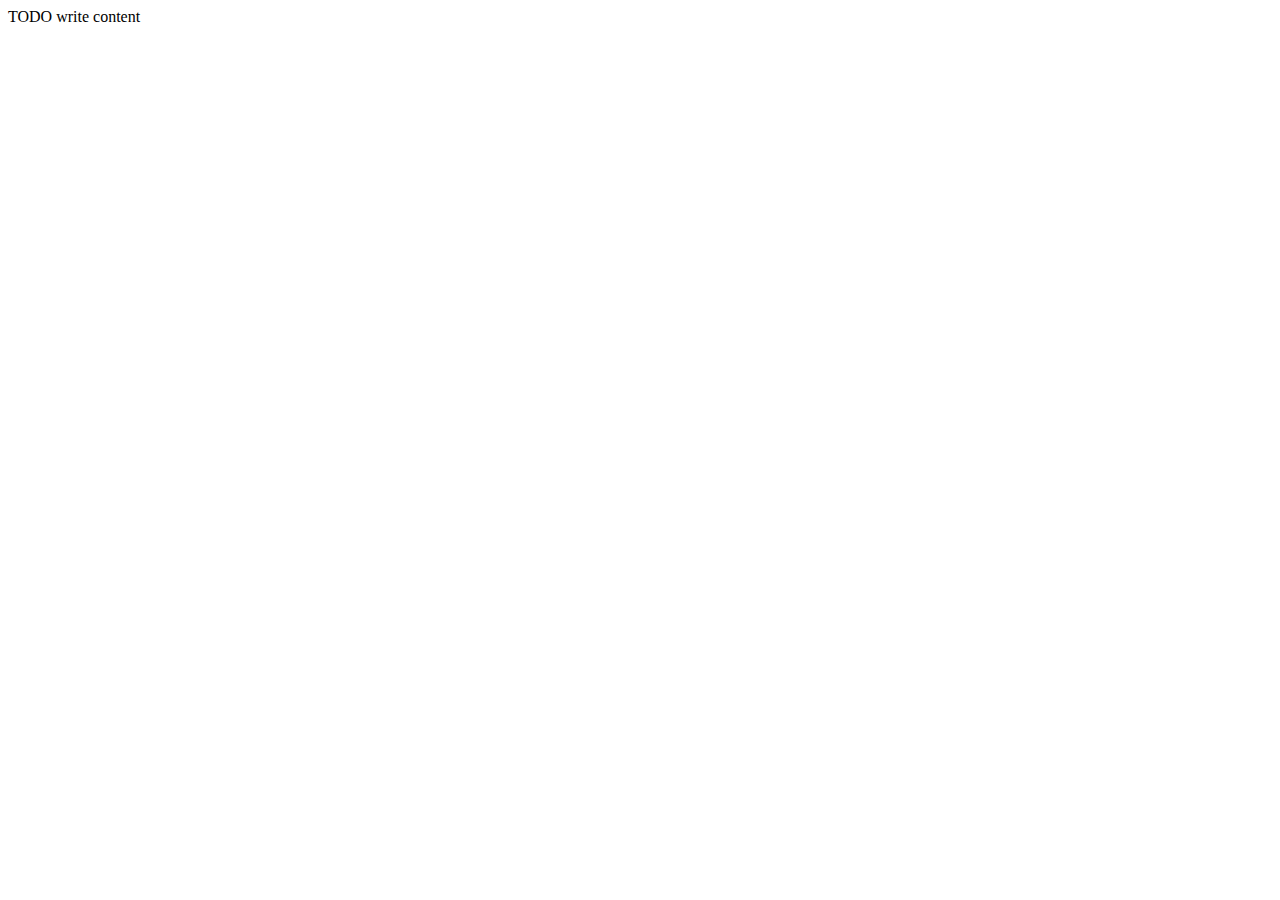
==== public_html/index.html @ bd633f94 "initial commit" ====
<!DOCTYPE html>
<!--
To change this license header, choose License Headers in Project Properties.
To change this template file, choose Tools | Templates
and open the template in the editor.
-->
<html>
    <head>
        <title>TODO supply a title</title>
        <meta charset="UTF-8">
        <meta name="viewport" content="width=device-width, initial-scale=1.0">
    </head>
    <body>
        <div>TODO write content</div>
    </body>
</html>
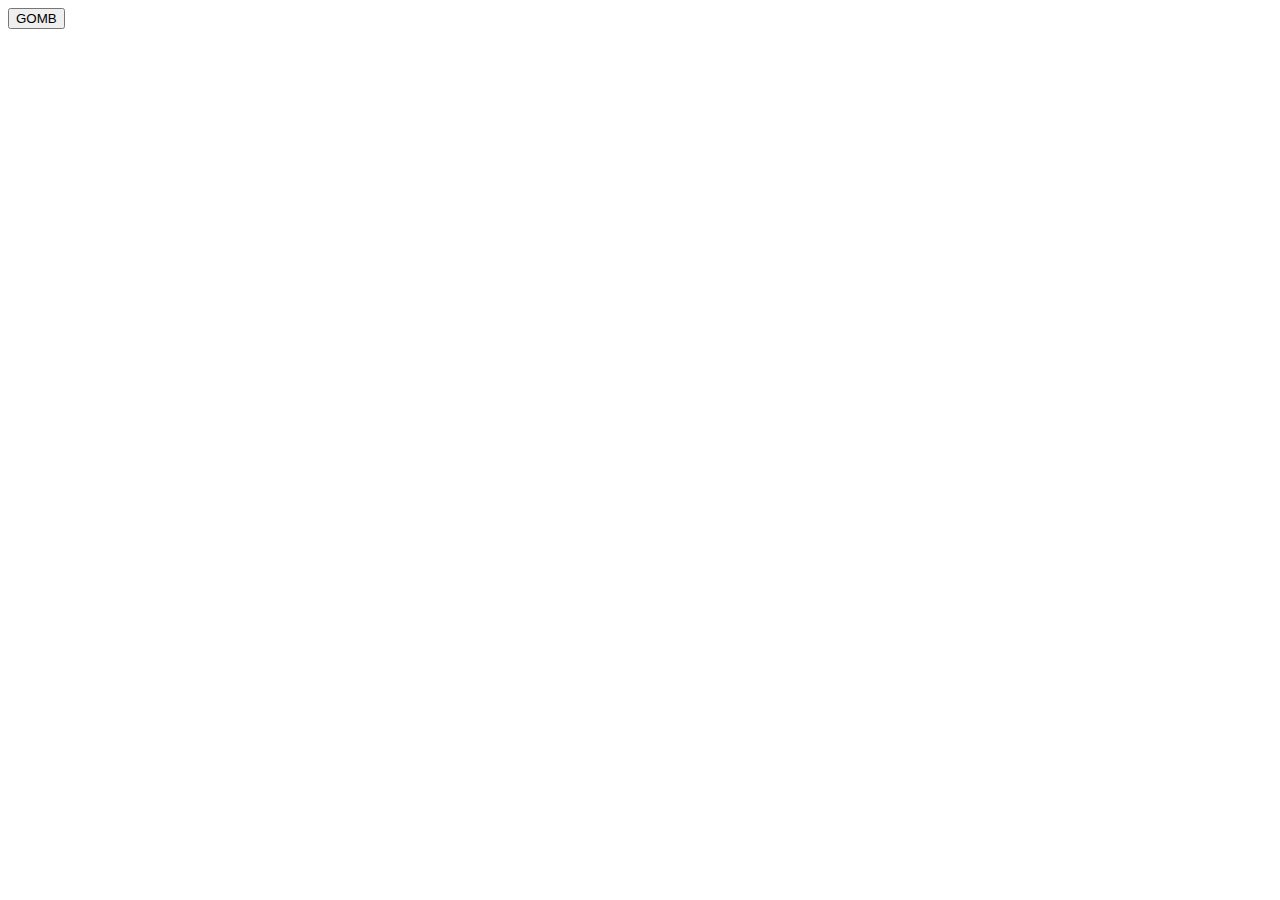
==== commit b52b4475: "initial commit" ====
--- a/public_html/index.html
+++ b/public_html/index.html
@@ -1,16 +1,15 @@
 <!DOCTYPE html>
-<!--
-To change this license header, choose License Headers in Project Properties.
-To change this template file, choose Tools | Templates
-and open the template in the editor.
--->
 <html>
     <head>
-        <title>TODO supply a title</title>
+        <title>Esemenykezeles</title>
         <meta charset="UTF-8">
         <meta name="viewport" content="width=device-width, initial-scale=1.0">
+        <script src="app.js"></script>
     </head>
     <body>
-        <div>TODO write content</div>
+        <div>
+            <button>GOMB</button>
+        </div>
+        
     </body>
 </html>
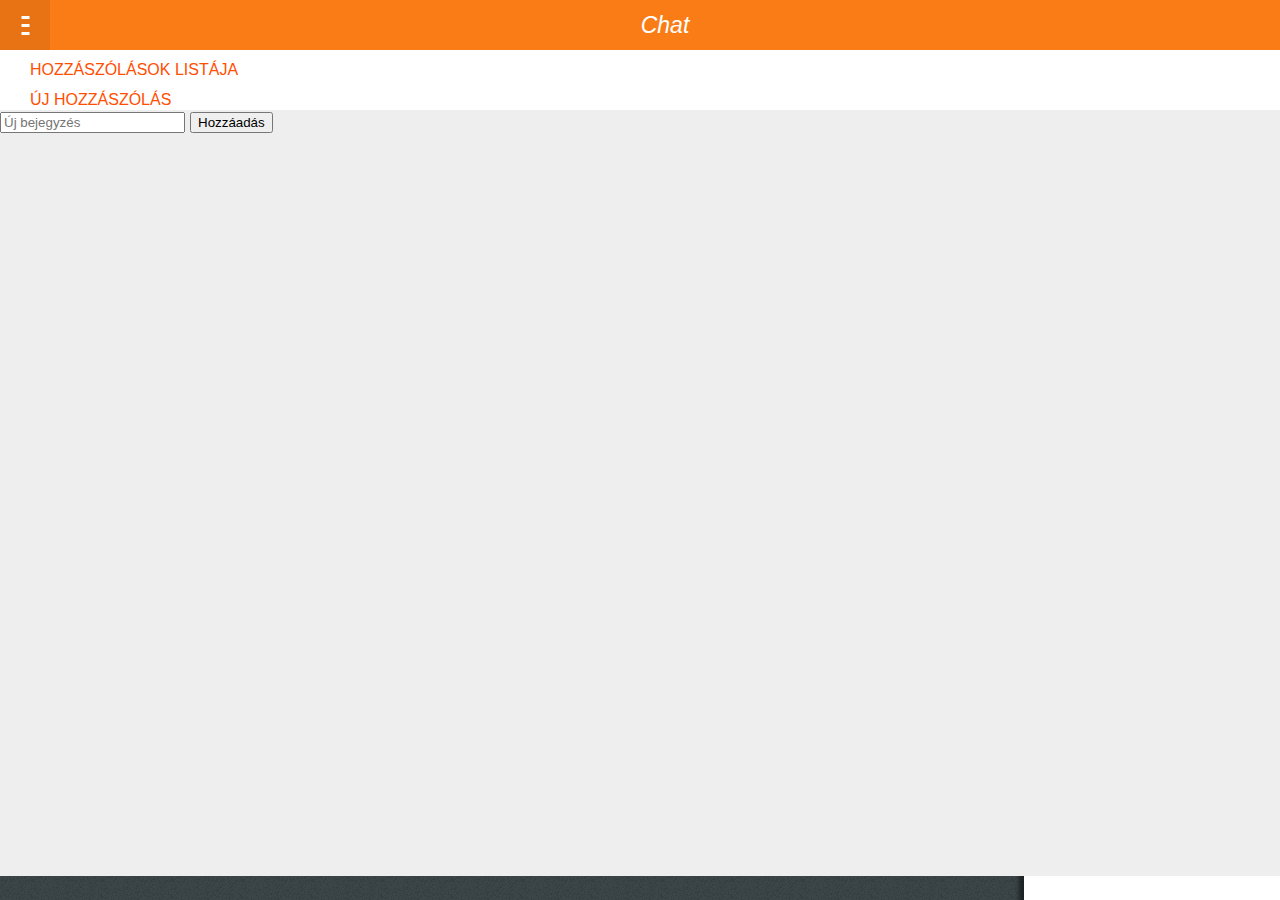
==== commit f3d899ae: "added new sites and features" ====
--- a/public_html/index.html
+++ b/public_html/index.html
@@ -1,15 +1,66 @@
 <!DOCTYPE html>
+
 <html>
     <head>
-        <title>Esemenykezeles</title>
-        <meta charset="UTF-8">
-        <meta name="viewport" content="width=device-width, initial-scale=1.0">
-        <script src="app.js"></script>
+        <title>ChatUI</title>
+        <meta charset="UTF-8" />
+        <meta name="viewport" content="width=device-width, initial-scale=1.0" />
+
+        <link href="style/drawer.css" rel="stylesheet" type="text/css" />
+        <link href="style/headers.css" rel="stylesheet" type="text/css" />
+        <link href="style/app.css" rel="stylesheet" type="text/css"/>
+
+        <link href="style/layout.css" rel="stylesheet" type="text/css"/>
     </head>
     <body>
         <div>
-            <button>GOMB</button>
+            <section data-type="sidebar">
+                <header>
+                    <h1>Lehetőségek</h1>
+                </header>
+                <nav>
+                    <ul>
+                        <li><a href="about.html">About</a></li>
+                        <li><a href="exit.html">Exit</a></li>
+                    </ul>
+                </nav>
+            </section>
+            <section id="drawer" role="region">
+                <header>
+                    <a href="#content"><span class="icon icon-menu">hide sidebar</span></a>
+                    <a href="#drawer"><span class="icon icon-menu">show sidebar</span></a>
+                    <h1>Chat</h1>
+                </header>
+                <div role="main">
+                    <section class="gaia-list fit scroll sticky">
+                        <article>
+                            <header>Hozzászólások Listája</header>
+                            <ul id="txts">
+                                
+                            </ul>
+                        </article>
+                        
+                        <article>
+                            <header>Új hozzászólás</header>
+                            <input id="txt" type="text" placeholder="Új bejegyzés" />
+                            <button id="action">Hozzáadás</button>
+                        </article>
+                    </section>
+                </div>
+            </section>
+
         </div>
         
+        <script type="text/javascript">
+            document.querySelector("div[role='main']").style.height = "" + (screen.height - 74) + "px";
+            
+            function kezelo () {
+                var li = document.createElement ("li");
+                li.innerHTML = document.getElementById("txt").value;
+                document.getElementById("txts").appendChild (li);
+            }
+            
+            document.getElementById ("action").addEventListener ("click", kezelo);
+        </script>
     </body>
 </html>
--- a/public_html/style/drawer.css
+++ b/public_html/style/drawer.css
@@ -0,0 +1,254 @@
+/* ----------------------------------
+* Drawer
+* ---------------------------------- */
+
+/* Main region */
+section[role="region"] {
+  width: 100%;
+  transition: all 0.25s ease;
+  position: relative;
+  z-index: 100;
+}
+
+section[role="region"]:target {
+  transform: translateX(80%);
+}
+
+/* Hide anchor to change target */
+section[role="region"] > header:first-child > a:first-of-type {
+  display: none;
+}
+section[role="region"]:target > header:first-child > a:first-of-type {
+  display: block;
+}
+section[role="region"] > header:first-child > a:last-of-type {
+  display: block;
+}
+section[role="region"]:target > header:first-child > a:last-of-type {
+  display: none;
+}
+
+
+/* Sidebar */
+section[data-type="sidebar"] {
+  position: absolute;
+  width: 80%;
+  background: url(drawer/images/ui/pattern.png) repeat;
+  height: 100%;
+  top: 0;
+  left: 0;
+  overflow: hidden;
+}
+
+/* Sidebar header */
+section[data-type="sidebar"] > header {
+  position: relative;
+  z-index: 10;
+  height: 5rem;
+  color: #fff;
+  background: url(drawer/images/ui/header.png) repeat-x left bottom / 100% auto;
+}
+
+section[data-type="sidebar"] > header:after {
+  content: "";
+  height: 0.3rem;
+  position: absolute;
+  top: 100%;
+  left: 0;
+  right: 0;
+  background: url(drawer/images/ui/shadow_header.png) repeat-x left top;
+  background-size: auto 100%;
+}
+
+section[data-type="sidebar"] > header h1 {
+  font-size: 2.2rem;
+  line-height: 4.8rem;
+  text-align: left;
+  white-space: nowrap;
+  text-overflow: ellipsis;
+  display: block;
+  overflow: hidden;
+  margin: 0 0 0 3rem;
+  height: 100%
+}
+
+section[data-type="sidebar"] > header h1 em {
+  font-weight: bold;
+  font-size: 1.5rem;
+  line-height: 1em;
+}
+
+/* Generic set of actions in toolbar */
+section[data-type="sidebar"] > header menu[type="toolbar"] {
+  height: 100%;
+  float: right;
+}
+
+section[data-type="sidebar"] > header menu[type="toolbar"] a,
+section[data-type="sidebar"] > header menu[type="toolbar"] button {
+  height: 4.9rem;
+  line-height: 4.9rem;
+  float: left;
+  background: none;
+  padding: 0 1.75rem;
+  -moz-box-sizing: border-box;
+  min-width: 5rem;
+  text-align: center;
+}
+
+section[data-type="sidebar"] > header menu[type="toolbar"] a:last-child,
+section[data-type="sidebar"] > header menu[type="toolbar"] button:last-child {
+  background: url(drawer/images/ui/separator.png) no-repeat left center / auto 3.1rem;
+}
+
+section[data-type="sidebar"] > header menu[type="toolbar"] {
+  padding: 0;
+  margin: 0;
+}
+
+section[data-type="sidebar"] > header a,
+section[data-type="sidebar"] > header button {
+  border: none;
+  background: none;
+  padding: 0;
+  overflow: hidden;
+  font-weight: 600;
+  font-size: 1.4rem;
+  line-height: 1.1em;
+  color: #fff;
+}
+
+section[data-type="sidebar"] > header a:first-letter,
+section[data-type="sidebar"] > header button:first-letter {
+  text-transform: uppercase;
+}
+
+/* Icon definitions */
+section[data-type="sidebar"] > header .icon {
+  display: inline-block;
+  width: 3rem;
+  height: 4.9rem;
+  margin: 0 -1rem;
+  background: transparent no-repeat center center / 100% auto;
+  font-size: 0;
+  overflow: hidden;
+  position: relative;
+}
+
+section[data-type="sidebar"]:after {
+  content: "";
+  width: 1rem;
+  background: url(drawer/images/ui/shadow.png) right top repeat-y;
+  height: 100%;
+  position: absolute;
+  top: 0;
+  right: 0;
+  z-index: 5;
+}
+
+section[data-type="sidebar"] > nav {
+  overflow-y: auto;
+  max-height: 100%;
+  margin-right: -0.8rem;
+}
+
+section[data-type="sidebar"] > nav > h2 {
+  font-weight: bold;
+  font-size: 1.4rem;
+  line-height: 3.3rem;
+  text-indent: 3rem;
+  color: #fff;
+  background: url(drawer/images/ui/pattern_subheader.png) repeat left top;
+  border-bottom: 0.1rem solid #596068;
+  margin: 0;
+  padding-right: 0.8rem;
+}
+
+section[data-type="sidebar"] [role="toolbar"] {
+  position: absolute;
+}
+
+section[data-type="sidebar"] > nav > ul {
+  width: 100%;
+  margin: 0;
+  padding: 0;
+}
+
+section[data-type="sidebar"] > nav > ul > li {
+  color: #fff;
+  list-style: none;
+  transition: background 0.2s ease;
+}
+
+section[data-type="sidebar"] > nav > ul > li:active {
+  background: #00ABCC;
+}
+
+section[data-type="sidebar"] > nav > ul > li > a {
+  text-decoration: none;
+  color: #fff;
+  font-size: 1.6rem;
+  line-height: 4.35rem;
+  border-bottom: 0.1rem solid #596068;
+  text-indent: 3rem;
+  padding-right: 0.8rem;
+  width: 100%;
+  -moz-box-sizing: border-box;
+  display: block;
+  text-overflow: ellipsis;
+  white-space: nowrap;
+  overflow: hidden;
+}
+
+/* RTL View */
+
+html[dir="rtl"] section[role="region"]:target {
+  transform: translateX(-80%);
+}
+
+/* Sidebar */
+html[dir="rtl"] section[data-type="sidebar"] {
+  left: auto;
+  right: 0;
+}
+
+/* Sidebar header */
+html[dir="rtl"] section[data-type="sidebar"] > header {
+  background-position: right bottom;
+}
+
+html[dir="rtl"] section[data-type="sidebar"] > header:after {
+  background-position: right top;
+}
+
+html[dir="rtl"] section[data-type="sidebar"] > header h1 {
+  text-align: right;
+  margin: 0 3rem 0 0;
+}
+
+/* Generic set of actions in toolbar */
+html[dir="rtl"] section[data-type="sidebar"] > header menu[type="toolbar"] {
+  float: left;
+}
+
+html[dir="rtl"] section[data-type="sidebar"] > header menu[type="toolbar"] a,
+html[dir="rtl"] section[data-type="sidebar"] > header menu[type="toolbar"] button {
+  float: left;
+}
+
+html[dir="rtl"] section[data-type="sidebar"] > header menu[type="toolbar"] a:last-child,
+html[dir="rtl"] section[data-type="sidebar"] > header menu[type="toolbar"] button:last-child {
+  background-position: right center;
+}
+
+html[dir="rtl"] section[data-type="sidebar"]:after {
+  background-image: url(drawer/images/ui/shadow_rtl.png);
+  background-position: left top;
+  left: 0;
+  right: auto;
+}
+html[dir="rtl"] section[data-type="sidebar"] > nav > h2 {
+  background-position: right top;
+  padding-left: 0.8rem;
+  padding-right: auto;
+}
--- a/public_html/style/headers.css
+++ b/public_html/style/headers.css
@@ -0,0 +1,366 @@
+/* -------------------------------------------------------------------
+  HEADERS: layout
+  Form factor or Skin dependent styles should NOT be defined here.
+------------------------------------------------------------------- */
+
+section[role="region"] > header:first-child {
+  position: relative;
+  display: block;
+  z-index: 10;
+  padding: 0;
+  height: 5rem;
+  border: none;
+}
+
+section[role="region"] > header:first-child h1 {
+  font-size: 2.3rem;
+  line-height: 5rem;
+  white-space: nowrap;
+  text-overflow: ellipsis;
+  display: block;
+  overflow: hidden;
+  margin: 0;
+  padding: 0 1rem;
+  height: 100%;
+  font-weight: 300;
+  font-style: italic;
+  text-align: center;
+}
+
+section[role="region"] > header:first-child h1 em {
+  font-weight: 400;
+  font-size: 1.5rem;
+  line-height: 1em;
+  font-style: normal;
+}
+
+section[role="region"] > header:first-child menu {
+  height: 100%;
+  float: right;
+  padding: 0;
+  margin: 0;
+}
+
+/* ----------------------------------
+  Buttons
+---------------------------------- */
+
+section[role="region"] > header:first-child a,
+section[role="region"] > header:first-child button {
+  box-sizing: border-box;
+  position: relative;
+  display: block;
+  overflow: hidden;
+  float: left;
+  min-width: 5rem;
+  width: auto;
+  height: 5rem;
+  border: none;
+  background: none;
+  padding: 0 1rem;
+  margin: 0;
+  font-weight: 400;
+  font-size: 1.5rem;
+  line-height: 5rem;
+  border-radius: 0;
+  text-decoration: none;
+  text-align: center;
+  text-shadow: none;
+  font-style: italic;
+}
+
+/* Pressed state */
+section[role="region"] > header:first-child a:focus {
+  outline: none;
+}
+
+section[role="region"] > header:first-child button::-moz-focus-inner {
+  outline: none;
+  border: none;
+  margin-top: -0.2rem; /* To fix line-height bug (697451) */
+  padding: 0;
+}
+
+/* Disabled state */
+section[role="region"] > header:first-child a[aria-disabled="true"],
+section[role="region"] > header:first-child button[disabled] {
+  opacity: 0.3;
+  pointer-events: none;
+}
+
+/* ----------------------------------
+  Icons
+---------------------------------- */
+
+section[role="region"] > header:first-child .icon {
+  display: block;
+  width: 3rem;
+  height: 5rem;
+  background: transparent no-repeat center / 3rem auto;
+  font-size: 0;
+}
+
+/* ----------------------------------
+  Subheader
+---------------------------------- */
+
+section[role="region"] > header {
+  z-index: 0;
+  height: auto;
+}
+
+section[role="region"] header h2 {
+  margin: 0;
+  padding: 0.8rem 3rem;
+  font-weight: 400;
+  font-size: 1.5rem;
+  line-height: 1.8rem;
+}
+
+/* ----------------------------------
+  right-to-left
+---------------------------------- */
+
+html[dir="rtl"] section[role="region"] > header:first-child menu {
+  float: left;
+}
+
+html[dir="rtl"] section[role="region"] > header:first-child button,
+html[dir="rtl"] section[role="region"] > header:first-child a {
+  float: right;
+}
+
+html[dir="rtl"] section[role="region"] > header:first-child .icon-back {
+  transform: rotate(180deg);
+}
+
+/* -----------------------------------------------------------------
+  HEADER SKIN: default
+  Default values in case we are not overriding them using
+  class="skin-*"
+----------------------------------------------------------------- */
+
+section[role="region"] > header:first-child {
+  color: #fff;
+  background-color: #f97c17;
+}
+
+section[role="region"] > header:first-child h1 {
+  color: #fff;
+}
+
+section[role="region"] > header:first-child a,
+section[role="region"] > header:first-child button {
+  color: rgba(0,0,0,0.6);
+}
+
+section[role="region"] > header:first-child a:active,
+section[role="region"] > header:first-child button:active,
+section[role="region"] > header:first-child a:hover,
+section[role="region"] > header:first-child button:hover {
+  background-color: rgba(0,0,0,0.07);
+}
+
+section[role="region"] > header:first-child a:focus,
+section[role="region"] > header:first-child button:focus {
+  background-color: transparent;
+}
+
+/* ----------------------------------
+  Icons
+---------------------------------- */
+
+section[role="region"] > header:first-child .icon-add {
+  background-image: url(headers/images/icons/add.png);
+}
+
+section[role="region"] > header:first-child .icon-compose {
+  background-image: url(headers/images/icons/compose.png);
+}
+
+section[role="region"] > header:first-child .icon-edit {
+  background-image: url(headers/images/icons/edit.png);
+}
+
+section[role="region"] > header:first-child .icon-send {
+  background-image: url(headers/images/icons/send.png);
+}
+
+section[role="region"] > header:first-child .icon-close {
+  background-image: url(headers/images/icons/close.png);
+}
+
+section[role="region"] > header:first-child .icon-back {
+  background-image: url(headers/images/icons/back.png);
+}
+
+section[role="region"] > header:first-child .icon-menu {
+  background-image: url(headers/images/icons/menu.png);
+}
+
+section[role="region"] > header:first-child .icon-user {
+  background-image: url(headers/images/icons/user.png);
+}
+
+section[role="region"] > header:first-child .icon-up {
+  background-image: url(headers/images/icons/up.png);
+}
+
+section[role="region"] > header:first-child .icon-down {
+  background-image: url(headers/images/icons/down.png);
+}
+
+section[role="region"] > header:first-child .icon-options {
+  background-image: url(headers/images/icons/options.png);
+}
+
+/* ----------------------------------
+  Subheader
+---------------------------------- */
+
+section[role="region"] header h2 {
+  color: #424242;
+  border-bottom: solid 0.1rem #e6e6e6;
+}
+
+/* -----------------------------------------------------------------
+  HEADER SKIN: comms
+  .skin-comms will override default values
+----------------------------------------------------------------- */
+
+.skin-comms section[role="region"] > header:first-child,
+section[role="region"].skin-comms > header:first-child {
+  background-color: #00adad;
+}
+
+.skin-comms section[role="region"] > header:first-child a,
+.skin-comms section[role="region"] > header:first-child button,
+section[role="region"].skin-comms > header:first-child a,
+section[role="region"].skin-comms > header:first-child button {
+  color: rgba(0,0,0,0.5);
+}
+
+.skin-comms section[role="region"] > header:first-child a:active,
+.skin-comms section[role="region"] > header:first-child button:active,
+.skin-comms section[role="region"] > header:first-child a:hover,
+.skin-comms section[role="region"] > header:first-child button:hover,
+section[role="region"].skin-comms > header:first-child a:active,
+section[role="region"].skin-comms > header:first-child button:active,
+section[role="region"].skin-comms > header:first-child a:hover,
+section[role="region"].skin-comms > header:first-child button:hover {
+  background-color: rgba(0,0,0,0.1);
+}
+
+.skin-comms section[role="region"] > header:first-child a:focus,
+.skin-comms section[role="region"] > header:first-child button:focus,
+section[role="region"].skin-comms > header:first-child a:focus,
+section[role="region"].skin-comms > header:first-child button:focus {
+  background-color: transparent;
+}
+
+/* -----------------------------------------------------------------
+  HEADER SKIN: dark
+  .skin-dark will override default values
+----------------------------------------------------------------- */
+
+section[role="region"].skin-dark > header:first-child,
+.skin-dark > section[role="region"] > header:first-child {
+  background-color: #242d33;
+}
+
+.skin-dark section[role="region"] > header:first-child a,
+.skin-dark section[role="region"] > header:first-child button,
+section[role="region"].skin-dark > header:first-child a,
+section[role="region"].skin-dark > header:first-child button {
+  color: #00aac5;
+}
+
+.skin-dark section[role="region"] > header:first-child a:active,
+.skin-dark section[role="region"] > header:first-child button:active,
+.skin-dark section[role="region"] > header:first-child a:hover,
+.skin-dark section[role="region"] > header:first-child button:hover,
+section[role="region"].skin-dark > header:first-child a:active,
+section[role="region"].skin-dark > header:first-child button:active,
+section[role="region"].skin-dark > header:first-child a:hover,
+section[role="region"].skin-dark > header:first-child button:hover {
+  background-color: rgba(0,0,0,0.4);
+}
+
+.skin-dark section[role="region"] > header:first-child a:focus,
+.skin-dark section[role="region"] > header:first-child button:focus,
+section[role="region"].skin-dark > header:first-child a:focus,
+section[role="region"].skin-dark > header:first-child button:focus {
+  background-color: transparent;
+}
+
+section[role="region"].skin-dark header h2,
+.skin-dark > section[role="region"] header h2 {
+  background-color: #2c353b;
+  color: #fff;
+  border: none;
+}
+
+/* -----------------------------------------------------------------
+  HEADER SKIN: organic
+  .skin-organic will override default values
+----------------------------------------------------------------- */
+
+section[role="region"].skin-organic > header:first-child,
+.skin-organic section[role="region"] > header:first-child {
+  color: #868692;
+  background-color: #f4f4f4;
+}
+
+section[role="region"].skin-organic > header:first-child h1,
+.skin-organic section[role="region"] > header:first-child h1 {
+  color: #868692;
+}
+
+section[role="region"].skin-organic > header:first-child a,
+section[role="region"].skin-organic > header:first-child button,
+.skin-organic section[role="region"] > header:first-child a,
+.skin-organic section[role="region"] > header:first-child button {
+  color: #00aac5;
+}
+
+section[role="region"].skin-organic > header:first-child a:focus,
+section[role="region"].skin-organic > header:first-child button:focus,
+.skin-organic section[role="region"] > header:first-child a:focus,
+.skin-organic section[role="region"] > header:first-child button:focus {
+  background-color: transparent;
+}
+
+/* ----------------------------------
+  Icons
+---------------------------------- */
+
+section[role="region"].skin-organic > header:first-child .icon-back,
+.skin-organic section[role="region"] > header:first-child .icon-back {
+  background-image: url(headers/images/icons/organic/back.png);
+}
+
+section[role="region"].skin-organic > header:first-child .icon-close,
+.skin-organic section[role="region"] > header:first-child .icon-close {
+  background-image: url(headers/images/icons/organic/close.png);
+}
+
+section[role="region"].skin-organic > header:first-child .icon-add,
+.skin-organic section[role="region"] > header:first-child .icon-add {
+  background-image: url(headers/images/icons/organic/add.png);
+}
+
+section[role="region"].skin-organic > header:first-child .icon-edit,
+.skin-organic section[role="region"] > header:first-child .icon-edit {
+  background-image: url(headers/images/icons/organic/edit.png);
+}
+
+/* ----------------------------------
+  Subheader
+---------------------------------- */
+
+section[role="region"].skin-organic header h2,
+.skin-organic section[role="region"] header h2 {
+  background-color: #e7e7e7;
+  color: #4d4d4d;
+  border: none;
+}
--- a/public_html/style/app.css
+++ b/public_html/style/app.css
@@ -0,0 +1,40 @@
+html, body {
+                margin: 0;
+                padding: 0;
+                font-size: 10px;
+                font-family: sans-serif;
+                background-color: #fff;
+                height: 100%;
+                overflow-x: hidden;
+            }
+
+            h2.bb-docs {
+                font-size: 1.8rem;
+                font-weight: lighter;
+                color: #666;
+                margin: -0.1rem 0 0;
+                background-color: #f5f5f5;
+                padding: 0.4rem 0.4rem 0.4rem 3rem;
+                border: solid 0.1rem #e8e8e8;
+            }
+
+            section[role="region"] {
+                height: 100%;
+                line-height: 1em;
+                font-size: 2.2rem;
+            }
+
+            div[role="main"] {
+                background: #eee;
+                //height: 590px;
+                overflow: scroll;
+            }
+
+            div[role="main"] p {
+                margin: 2rem 2.5rem;
+            }
+
+            /* Base icons */
+            section[data-type="sidebar"] > header .icon.icon-add {
+                background-image: url([data-uri]);
+            }--- a/public_html/style/layout.css
+++ b/public_html/style/layout.css
@@ -0,0 +1,318 @@
+/* ------------------------------------
+ * Layout.css will allow us creating
+ * easy structures using flexbox.
+ * This file will replace lists.css
+ * ------------------------------------ */
+
+html {
+  height: 100%;
+}
+
+body {
+  margin: 0;
+  height: 100%;
+  display: flex;
+  flex-direction: column;
+  font-size: 18px;
+  color: #333;
+  overflow: hidden;
+}
+
+ul {
+  margin: 0;
+  padding: 0;
+  list-style: none;
+}
+
+p {
+  margin: 0;
+  line-height: 22px
+}
+
+/* Horizontal layout */
+.hbox {
+  display: flex;
+  flex-direction: row;
+}
+
+.hbox.left { justify-content: flex-start; }
+.hbox.center { justify-content: center; }
+.hbox.right { justify-content: flex-end; }
+.hbox.top { align-items: flex-start; }
+.hbox.middle { align-items: center; }
+.hbox.bottom { align-items: flex-end; }
+
+.hbox > .self-top { align-self: flex-start; }
+.hbox > .self-middle { align-self: center; }
+.hbox > .self-bottom { align-self: flex-end; }
+
+/* Vertical layout */
+.vbox {
+  display: flex;
+  flex-direction: column;
+}
+
+.vbox.left { align-items: flex-start; }
+.vbox.center { align-items: center; }
+.vbox.right { align-items: flex-end; }
+.vbox.top { justify-content: flex-start; }
+.vbox.middle { justify-content: center; }
+.vbox.bottom { justify-content: flex-end; }
+
+.vbox > .self-left { align-self: flex-start; }
+.vbox > .self-center { align-self: center; }
+.vbox > .self-right { align-self: flex-end; }
+
+/*
+ * Layout properties
+ */
+
+.fit {
+  flex: 1;
+}
+
+.scroll {
+  overflow: auto;
+}
+
+.fit.two   { flex: 2; }
+.fit.three { flex: 3; }
+.fit.four  { flex: 4; }
+.fit.five  { flex: 5; }
+.fit.six   { flex: 6; }
+
+/*
+ * Elements
+ */
+
+/* Lists */
+.gaia-list {
+  font-size: 18px;
+}
+
+.gaia-list li {
+  position: relative;
+  display: flex;
+  flex-direction: row;
+  align-items: center;
+  min-height: 40px;
+  padding: 10px 15px;
+}
+
+.gaia-list li:after {
+  position: absolute;
+  content: "";
+  right: 15px;
+  top: 0;
+  bottom: 0;
+  left: 15px;
+  border-bottom: 1px solid #e7e7e7;
+  pointer-events: none;
+}
+
+.gaia-list li:last-of-type:after {
+  display: none;
+}
+
+.gaia-list.active li:active,
+.gaia-list li.active:active {
+  background-color: rgba(0, 213, 255, 0.3);
+}
+
+
+.gaia-list li.vbox {
+  flex-direction: column;
+  align-items: flex-start;
+  justify-content: center;
+}
+
+/* List header */
+.gaia-list header {
+  padding: 0 30px;
+  margin: 0;
+  font-size: 16px;
+  height: 30px;
+  line-height: 40px;
+  font-weight: normal;
+  color: #ff4e00;
+  text-transform: uppercase;
+  overflow: hidden;
+  text-overflow: ellipsis;
+  white-space: nowrap;
+  background: #fff;
+}
+
+.gaia-list.sticky header {
+  position: sticky;
+  top: 0;
+  right: 0;
+  left: 0;
+  z-index: 1;
+}
+
+/* List elements */
+.gaia-list li p,
+.gaia-list li label {
+  margin-left: 15px;
+}
+
+.gaia-list li p:not(:first-of-type) {
+  color: #858585;
+  font-size: 15px;
+  line-height: 20px;
+}
+
+.gaia-list li p em {
+  font-size: 15px;
+  font-style: normal;
+}
+
+.gaia-list li p time {
+  margin-right: 3px;
+  text-transform: uppercase;
+}
+
+.gaia-list label.pack-checkbox,
+.gaia-list label.pack-radio,
+.gaia-list label.pack-switch {
+  width: 100%;
+  overflow: hidden;
+  display: flex;
+  align-items: center;
+  height: auto;
+  min-height: 40px;
+  padding: 10px 0;
+  margin: -10px 0 -10px 15px;
+}
+
+.gaia-list label.vbox.pack-checkbox,
+.gaia-list label.vbox.pack-radio,
+.gaia-list label.vbox.pack-switch {
+  align-items: flex-start;
+  justify-content: center;
+}
+
+.gaia-list label.pack-checkbox:not(.reverse) {
+  padding-left: 30px;
+  margin-left: 0;
+}
+
+.gaia-list label.pack-checkbox span:after {
+  left: 10px;
+}
+
+.gaia-list label.pack-radio span:after,
+.gaia-list label.pack-checkbox.reverse span:after,
+.gaia-list label.pack-switch span:after {
+  left: auto;
+  right: 0;
+}
+
+.gaia-list label.pack-radio span,
+.gaia-list label.pack-checkbox span,
+.gaia-list label.pack-switch span,
+.gaia-list label p {
+  word-wrap: break-word;
+  width: 100%;
+}
+
+.gaia-list label.pack-radio span,
+.gaia-list label.pack-checkbox.reverse span,
+.gaia-list label.pack-radio p,
+.gaia-list label.pack-checkbox.reverse p {
+  width: calc(100% - 30px);
+}
+
+.gaia-list label.pack-switch span,
+.gaia-list label.pack-switch p {
+  width: calc(100% - 70px);
+}
+
+.gaia-list label p {
+  color: #858585;
+  font-size: 15px;
+  line-height: 20px;
+  margin-left: 0;
+}
+
+.gaia-list li.icon {
+  padding-left: 40px;
+  background-position: 15px center;
+  background-repeat: no-repeat;
+  background-size: 30px;
+}
+
+.gaia-list [data-type=img],
+.gaia-list li img {
+  display: block;
+  overflow: hidden;
+  width: 50px;
+  height: 50px;
+  border-radius: 25px;
+  margin-top: 5px;
+  box-sizing: border-box;
+  box-shadow: 0 0 0 1px #dedede;
+  background: transparent center center / cover;
+  position: relative;
+
+  /* Favor performance over quality */
+  image-rendering: -moz-crisp-edges;
+}
+
+.gaia-list li button,
+.gaia-list li .button {
+  margin: 0;
+}
+
+.gaia-list li button + button,
+.gaia-list li p + button,
+.gaia-list li p + .button,
+.gaia-list li button + p,
+.gaia-list li .button + p,
+.gaia-list li label + button,
+.gaia-list li label + .button {
+  margin-top: 10px;
+}
+
+/* Footer */
+.gaia-footer {
+  border-top: 1px solid #e7e7e7;
+  background-color: #fff;
+  padding: 10px 15px;
+  display: flex;
+}
+
+.gaia-footer p {
+  margin: 0 15px 10px;
+  word-break: break-all;
+  text-align: center;
+  color: #858585;
+  font-size: 15px;
+  line-height: 20px;
+}
+
+.gaia-footer button,
+.gaia-footer .button {
+  margin: 0 0 0 15px;
+}
+
+.gaia-footer button:first-of-type,
+.gaia-footer .button:first-of-type {
+  margin-left: 0;
+}
+
+/*
+ * Skins
+ */
+
+.skin-comms .gaia-list header {
+  color: #4997a7;
+}
+
+.skin-organic .gaia-list header {
+  background-color: #e7e7e7;
+  color: #4d4d4d;
+  font-size: 15px;
+  line-height: 34px;
+  text-transform: none;
+}
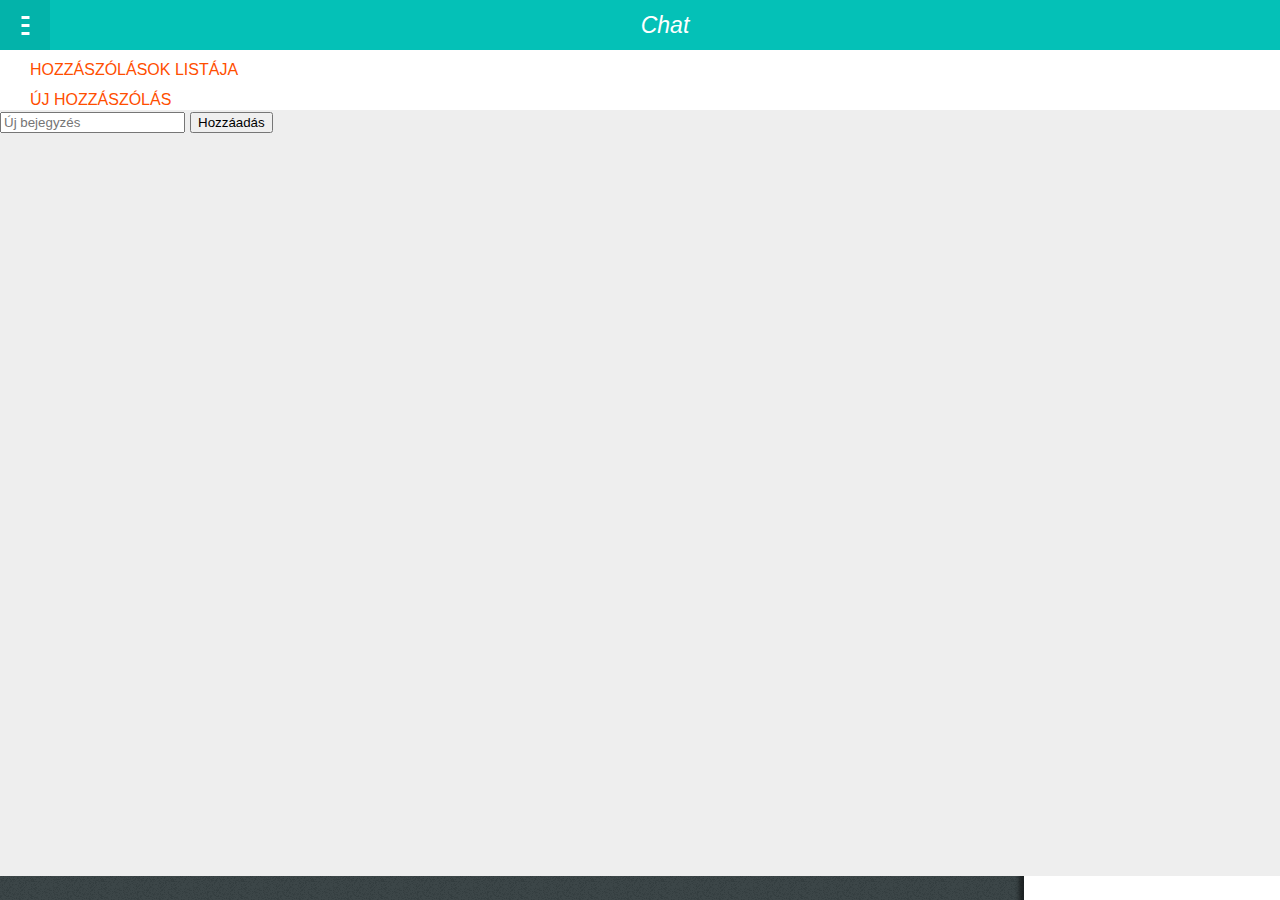
==== commit a53bfb6c: "changed style of homescreen" ====
--- a/public_html/index.html
+++ b/public_html/index.html
@@ -2,7 +2,7 @@
 
 <html>
     <head>
-        <title>ChatUI</title>
+        <title>Task List</title>
         <meta charset="UTF-8" />
         <meta name="viewport" content="width=device-width, initial-scale=1.0" />
 
--- a/public_html/style/headers.css
+++ b/public_html/style/headers.css
@@ -142,7 +142,7 @@
 
 section[role="region"] > header:first-child {
   color: #fff;
-  background-color: #f97c17;
+  background-color: #04c1b7;
 }
 
 section[role="region"] > header:first-child h1 {
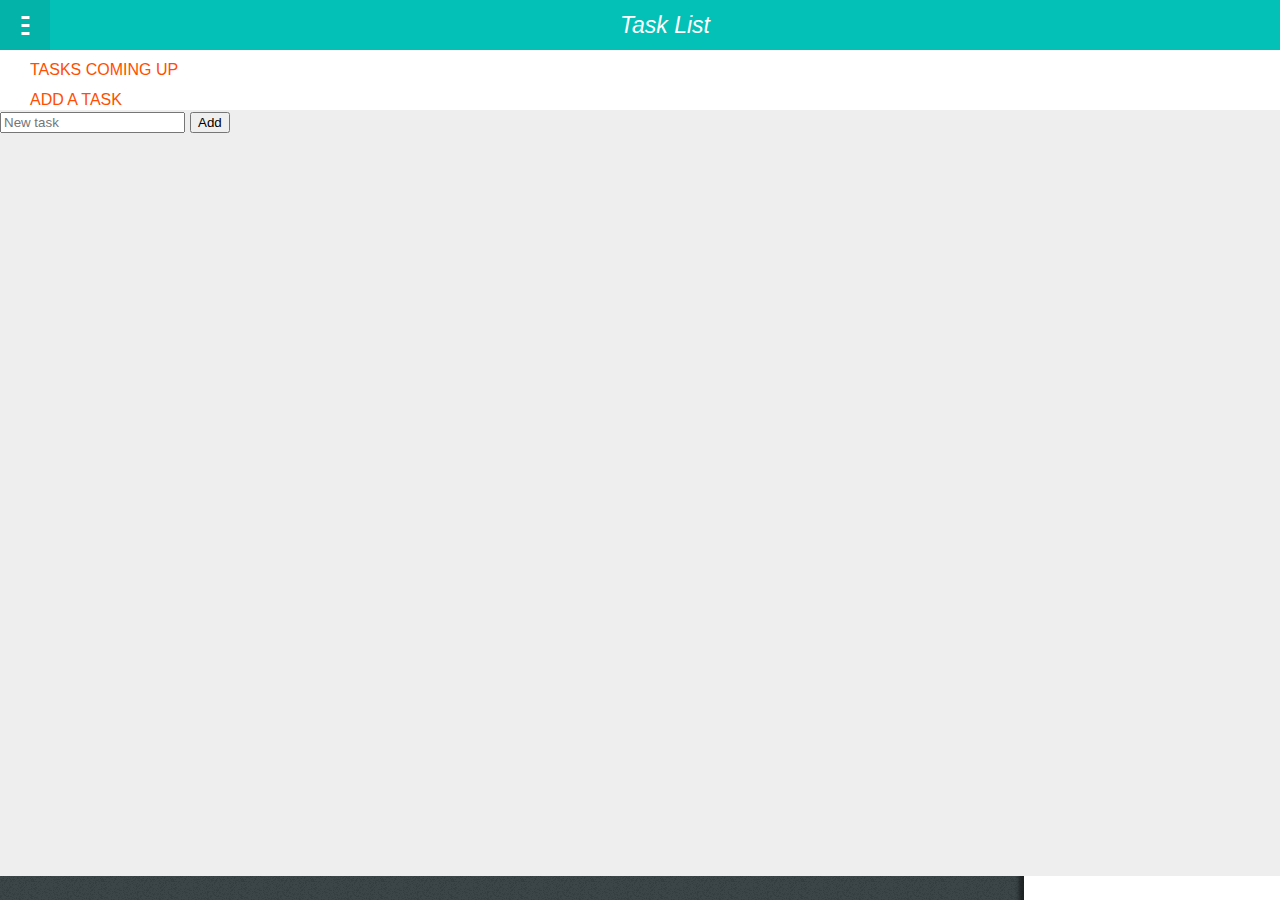
==== commit 20d7d689: "changed menu items" ====
--- a/public_html/index.html
+++ b/public_html/index.html
@@ -1,66 +1,65 @@
-<!DOCTYPE html>
-
-<html>
-    <head>
-        <title>Task List</title>
-        <meta charset="UTF-8" />
-        <meta name="viewport" content="width=device-width, initial-scale=1.0" />
-
-        <link href="style/drawer.css" rel="stylesheet" type="text/css" />
-        <link href="style/headers.css" rel="stylesheet" type="text/css" />
-        <link href="style/app.css" rel="stylesheet" type="text/css"/>
-
-        <link href="style/layout.css" rel="stylesheet" type="text/css"/>
-    </head>
-    <body>
-        <div>
-            <section data-type="sidebar">
-                <header>
-                    <h1>Lehetőségek</h1>
-                </header>
-                <nav>
-                    <ul>
-                        <li><a href="about.html">About</a></li>
-                        <li><a href="exit.html">Exit</a></li>
-                    </ul>
-                </nav>
-            </section>
-            <section id="drawer" role="region">
-                <header>
-                    <a href="#content"><span class="icon icon-menu">hide sidebar</span></a>
-                    <a href="#drawer"><span class="icon icon-menu">show sidebar</span></a>
-                    <h1>Chat</h1>
-                </header>
-                <div role="main">
-                    <section class="gaia-list fit scroll sticky">
-                        <article>
-                            <header>Hozzászólások Listája</header>
-                            <ul id="txts">
-                                
-                            </ul>
-                        </article>
-                        
-                        <article>
-                            <header>Új hozzászólás</header>
-                            <input id="txt" type="text" placeholder="Új bejegyzés" />
-                            <button id="action">Hozzáadás</button>
-                        </article>
-                    </section>
-                </div>
-            </section>
-
-        </div>
-        
-        <script type="text/javascript">
-            document.querySelector("div[role='main']").style.height = "" + (screen.height - 74) + "px";
-            
-            function kezelo () {
-                var li = document.createElement ("li");
-                li.innerHTML = document.getElementById("txt").value;
-                document.getElementById("txts").appendChild (li);
-            }
-            
-            document.getElementById ("action").addEventListener ("click", kezelo);
-        </script>
-    </body>
-</html>
+<!DOCTYPE html>
+
+<html>
+    <head>
+        <title>RUSH</title>
+        <meta charset="UTF-8" />
+        <meta name="viewport" content="width=device-width, initial-scale=1.0" />
+
+        <link href="style/drawer.css" rel="stylesheet" type="text/css" />
+        <link href="style/headers.css" rel="stylesheet" type="text/css" />
+        <link href="style/app.css" rel="stylesheet" type="text/css"/>
+
+        <link href="style/layout.css" rel="stylesheet" type="text/css"/>
+    </head>
+    <body>
+        <div>
+            <section data-type="sidebar">
+                <header>
+                    <h1>Menu</h1>
+                </header>
+                <nav>
+                    <ul>
+                        <li><a href="about.html">About</a></li>
+                        <li><a href="exit.html">Exit</a></li>
+                    </ul>
+                </nav>
+            </section>
+            <section id="drawer" role="region">
+                <header>
+                    <a href="#content"><span class="icon icon-menu">hide sidebar</span></a>
+                    <a href="#drawer"><span class="icon icon-menu">show sidebar</span></a>
+                    <h1>Task List</h1>
+                </header>
+                <div role="main">
+                    <section class="gaia-list fit scroll sticky">
+                        <article>
+                            <header>Tasks coming up</header>
+                            <ul id="txts">
+                                
+                            </ul>
+                        </article>
+                        
+                        <article>
+                            <header>Add a task</header>
+                            <input id="txt" type="text" placeholder="New task" />
+                            <button id="action">Add</button>
+                        </article>
+                    </section>
+                </div>
+            </section>
+
+        </div>
+        
+        <script type="text/javascript">
+            document.querySelector("div[role='main']").style.height = "" + (screen.height - 74) + "px";
+            
+            function kezelo () {
+                var li = document.createElement ("li");
+                li.innerHTML = document.getElementById("txt").value;
+                document.getElementById("txts").appendChild (li);
+            }
+            
+            document.getElementById ("action").addEventListener ("click", kezelo);
+        </script>
+    </body>
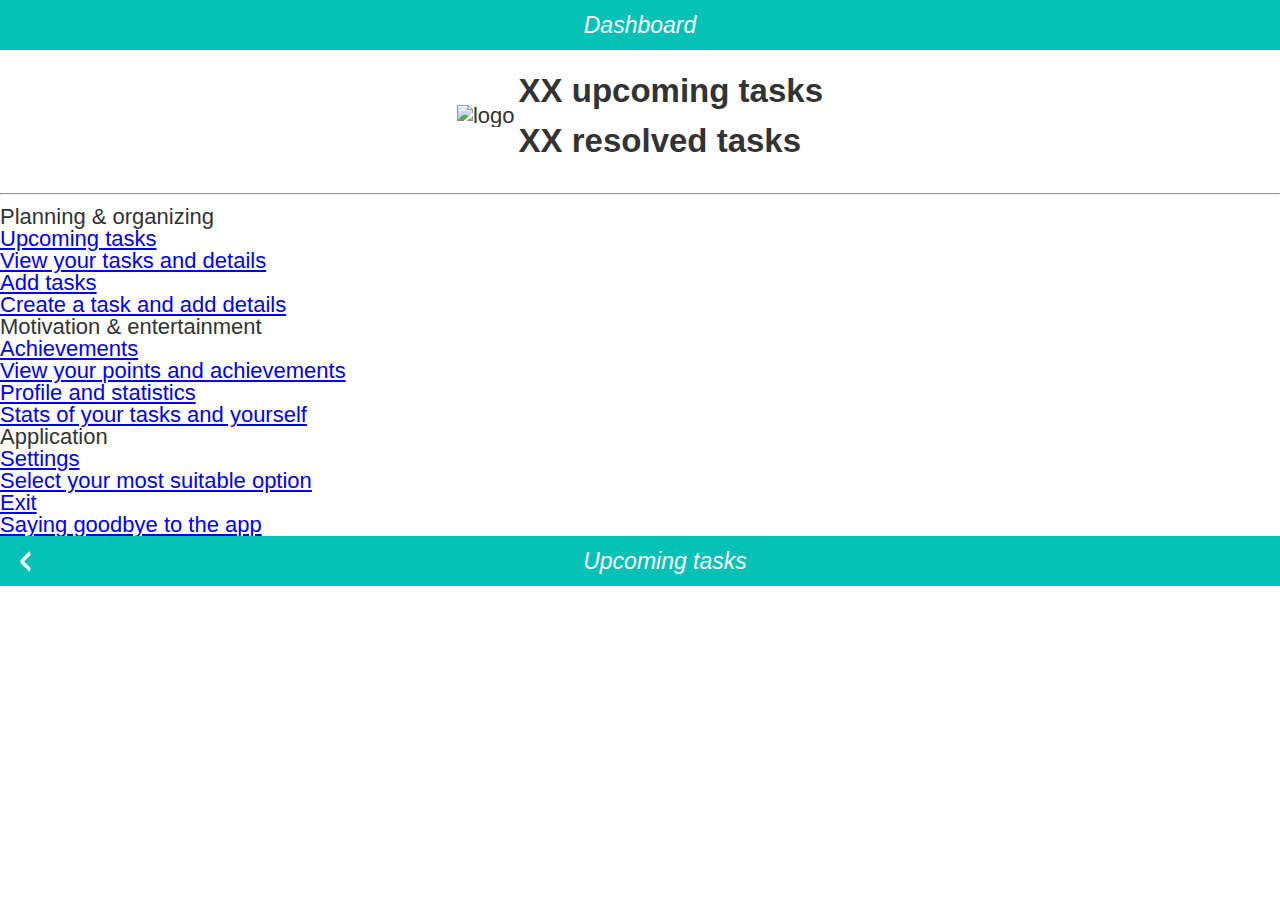
==== commit df2ab789: "changed menu items and style" ====
--- a/public_html/index.html
+++ b/public_html/index.html
@@ -1,65 +1,100 @@
 <!DOCTYPE html>
-
 <html>
     <head>
+        <meta charset="utf-8">
+        <meta name="viewport" content="width=device-width, user-scalable=no" />
         <title>RUSH</title>
-        <meta charset="UTF-8" />
-        <meta name="viewport" content="width=device-width, initial-scale=1.0" />
-
-        <link href="style/drawer.css" rel="stylesheet" type="text/css" />
-        <link href="style/headers.css" rel="stylesheet" type="text/css" />
-        <link href="style/app.css" rel="stylesheet" type="text/css"/>
-
-        <link href="style/layout.css" rel="stylesheet" type="text/css"/>
+        <link rel="stylesheet" href="style/buttons.css">
+        <link rel="stylesheet" href="style/headers.css">
+        <link rel="stylesheet" href="style/transitions.css">
+        <link rel="stylesheet" href="style/util.css">
+        <link rel="stylesheet" href="style/fonts.css">
+        <link rel="stylesheet" href="style/app.css">
+        <link rel="stylesheet" href="style/layout.css">
+        <link href="https://mdn.github.io/gaia-2.0-bb/lists.css" rel="stylesheet" type="text/css">
+        <script type="text/javascript" defer src="js/app.js"></script>
     </head>
     <body>
-        <div>
-            <section data-type="sidebar">
-                <header>
-                    <h1>Menu</h1>
+        <!-- index view -->
+        <section id="index" data-position="current">
+            <section id="drawer" role="region">
+                <header class="fixed">
+                    <h1>Dashboard</h1>
                 </header>
-                <nav>
-                    <ul>
-                        <li><a href="about.html">About</a></li>
-                        <li><a href="exit.html">Exit</a></li>
-                    </ul>
-                </nav>
+                <article class="content scrollable header">
+                    <div align="center">
+                        <table>
+                            <tr>
+                                <td>
+                                    <img src="images/logo_env.fw.png" width="100" height="100" alt="logo" />
+                                </td>
+                                <td>
+                                    <h2>XX upcoming tasks</h2>
+                                    <h2>XX resolved tasks</h2>
+                                </td>
+                            </tr>
+                        </table>
+                    </div>
+                    <hr />
+                    <section data-type="list">
+                        <header>Planning & organizing</header>
+                        <ul>
+                            <li>
+                                <a href="#" id="btn-show-tasks">
+                                    <p>Upcoming tasks</p>
+                                    <p>View your tasks and details</p>
+                                </a>
+                            </li>
+                            <li>
+                                <a href="#" id="btn-add-task">
+                                    <p>Add tasks</p>
+                                    <p>Create a task and add details</p>
+                                </a>
+                            </li>
+                        </ul>
+                        <header>Motivation & entertainment</header>
+                        <ul>
+                            <li>
+                                <a href="#" id="btn-add-task">
+                                    <p>Achievements</p>
+                                    <p>View your points and achievements</p>
+                                </a>
+                            </li>
+                            <li>
+                                <a href="#" id="btn-add-task">
+                                    <p>Profile and statistics</p>
+                                    <p>Stats of your tasks and yourself</p>
+                                </a>
+                            </li>
+                        </ul>
+                        <header>Application</header>
+                        <ul>
+                            <li>
+                                <a href="#" id="btn-add-task">
+                                    <p>Settings</p>
+                                    <p>Select your most suitable option</p>
+                                </a>
+                            </li>
+                            <li>
+                                <a href="#" id="btn-add-task">
+                                    <p>Exit</p>
+                                    <p>Saying goodbye to the app</p>
+                                </a>
+                            </li>
+                        </ul>
+                    </section>
+                </article>
             </section>
-            <section id="drawer" role="region">
-                <header>
-                    <a href="#content"><span class="icon icon-menu">hide sidebar</span></a>
-                    <a href="#drawer"><span class="icon icon-menu">show sidebar</span></a>
-                    <h1>Task List</h1>
-                </header>
-                <div role="main">
-                    <section class="gaia-list fit scroll sticky">
-                        <article>
-                            <header>Tasks coming up</header>
-                            <ul id="txts">
-                                
-                            </ul>
-                        </article>
-                        
-                        <article>
-                            <header>Add a task</header>
-                            <input id="txt" type="text" placeholder="New task" />
-                            <button id="action">Add</button>
-                        </article>
-                    </section>
-                </div>
-            </section>
+        </section>
 
-        </div>
-        
-        <script type="text/javascript">
-            document.querySelector("div[role='main']").style.height = "" + (screen.height - 74) + "px";
-            
-            function kezelo () {
-                var li = document.createElement ("li");
-                li.innerHTML = document.getElementById("txt").value;
-                document.getElementById("txts").appendChild (li);
-            }
-            
-            document.getElementById ("action").addEventListener ("click", kezelo);
-        </script>
+        <!-- upcoming tasks view -->
+        <section role="region" id="show-tasks" data-position="right">
+            <header class="fixed">
+                <a id="btn-back" href="#"><span class="icon icon-back">back</span></a>
+                <h1>Upcoming tasks</h1>
+            </header>
+            <article class="content scrollable header">
+            </article>
+        </section>
     </body>
+</html>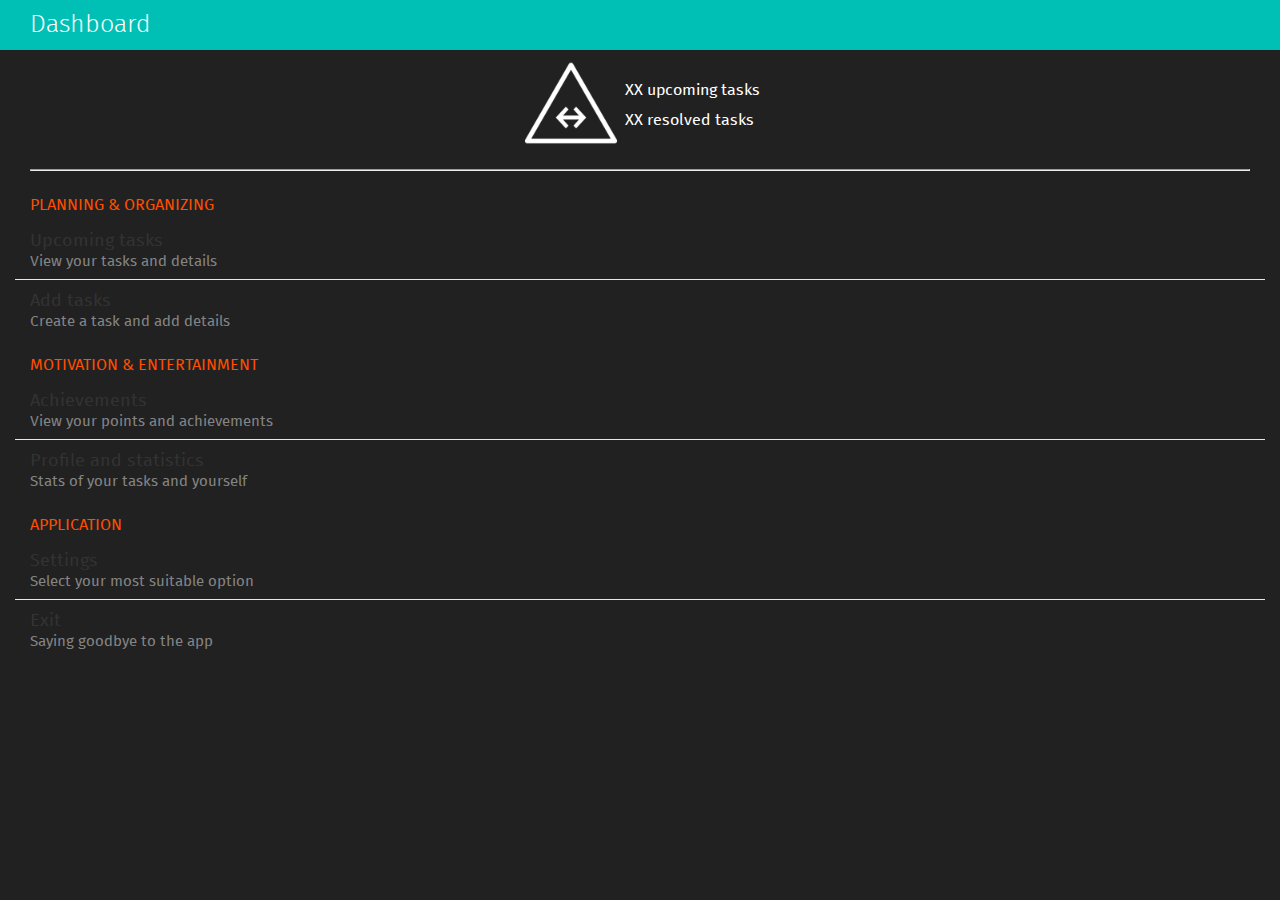
==== commit 1da48498: "added new views" ====
--- a/public_html/index.html
+++ b/public_html/index.html
@@ -11,7 +11,8 @@
         <link rel="stylesheet" href="style/fonts.css">
         <link rel="stylesheet" href="style/app.css">
         <link rel="stylesheet" href="style/layout.css">
-        <link href="https://mdn.github.io/gaia-2.0-bb/lists.css" rel="stylesheet" type="text/css">
+        <link rel="stylesheet" href="style/lists.css">
+        <link rel="stylesheet" href="style/confirm.css">
         <script type="text/javascript" defer src="js/app.js"></script>
     </head>
     <body>
@@ -55,13 +56,13 @@
                         <header>Motivation & entertainment</header>
                         <ul>
                             <li>
-                                <a href="#" id="btn-add-task">
+                                <a href="#" id="btn-show-achievements">
                                     <p>Achievements</p>
                                     <p>View your points and achievements</p>
                                 </a>
                             </li>
                             <li>
-                                <a href="#" id="btn-add-task">
+                                <a href="#" id="btn-show-profile-stats">
                                     <p>Profile and statistics</p>
                                     <p>Stats of your tasks and yourself</p>
                                 </a>
@@ -70,13 +71,13 @@
                         <header>Application</header>
                         <ul>
                             <li>
-                                <a href="#" id="btn-add-task">
+                                <a href="#" id="btn-settings">
                                     <p>Settings</p>
                                     <p>Select your most suitable option</p>
                                 </a>
                             </li>
                             <li>
-                                <a href="#" id="btn-add-task">
+                                <a href="#" id="btn-exit-app">
                                     <p>Exit</p>
                                     <p>Saying goodbye to the app</p>
                                 </a>
@@ -96,5 +97,59 @@
             <article class="content scrollable header">
             </article>
         </section>
+
+        <!-- add task view -->
+        <section role="region" id="add-task" data-position="right">
+            <header class="fixed">
+                <a id="btn-back1" href="#"><span class="icon icon-back">back</span></a>
+                <h1>Add a task</h1>
+            </header>
+            <article class="content scrollable header">
+            </article>
+        </section>
+
+        <!-- achievements view -->
+        <section role="region" id="show-achievements" data-position="right">
+            <header class="fixed">
+                <a id="btn-back2" href="#"><span class="icon icon-back">back</span></a>
+                <h1>My achievements</h1>
+            </header>
+            <article class="content scrollable header">
+            </article>
+        </section>
+
+        <!-- profile and statistics view -->
+        <section role="region" id="show-profile-stats" data-position="right">
+            <header class="fixed">
+                <a id="btn-back3" href="#"><span class="icon icon-back">back</span></a>
+                <h1>Profile and statistics</h1>
+            </header>
+            <article class="content scrollable header">
+            </article>
+        </section>
+
+        <!-- settings view -->
+        <section role="region" id="settings" data-position="right">
+            <header class="fixed">
+                <a id="btn-back4" href="#"><span class="icon icon-back">back</span></a>
+                <h1>Settings</h1>
+            </header>
+            <article class="content scrollable header">
+            </article>
+        </section>
+
+        <!-- exit confirmation view -->
+        <section role="region" id="exit-app" data-position="right">
+            <form role="dialog" data-type="confirm">
+                <section>
+                    <h1>RUSH exit confirmation</h1>
+                    <p>Are you sure you want to close RUSH?</p>
+                </section>
+                <menu>
+                    <button class="recommend" id="btn-exit-no">Cancel</button>
+                    <button class="danger" id="btn-exit-yes">Exit</button>
+                </menu>
+            </form>
+        </section>
     </body>
 </html>--- a/public_html/style/buttons.css
+++ b/public_html/style/buttons.css
@@ -0,0 +1,259 @@
+/* ----------------------------------
+ * Buttons
+ * ---------------------------------- */
+
+.button::-moz-focus-inner,
+a[role="button"]::-moz-focus-inner,
+button::-moz-focus-inner {
+  border: none;
+  outline: none;
+  margin-top: -0.2rem; /* To fix line-height bug (697451) */
+}
+
+button,
+a[role="button"],
+.button {
+  width: 100%;
+  height: 3.8rem;
+  margin: 0 0 1rem;
+  padding: 0 1.5rem;
+  -moz-box-sizing: border-box;
+  display: inline-block;
+  vertical-align: middle;
+  text-overflow: ellipsis;
+  white-space: nowrap;
+  overflow: hidden;
+  background: #fafafa url(buttons/images/ui/default.png) repeat-x left bottom / auto 100%;
+  border: 0.1rem solid #a6a6a6;
+  border-radius: 0.2rem;
+  font-weight: 500;
+  font-size: 1.6rem;
+  line-height: 3.8rem;
+  color: #333;
+  text-align: center;
+  text-shadow: 0.1rem 0.1rem 0 rgba(255,255,255,0.3);
+  text-decoration: none;
+  outline: none;
+}
+
+/* Press (default & recommend) */
+button:active,
+a[role="button"]:active,
+button.recommend:active,
+a.recommend[role="button"]:active  {
+  border-color: #008aaa;
+  background: #008aaa;
+  background-size: auto 100%;
+  color: #333;
+}
+
+/* Recommend */
+button.recommend,
+a[role="button"].recommend {
+  background-image: url(buttons/images/ui/recommend.png);
+  background-color: #00caf2;
+  border-color: #008eab;
+}
+
+/* Danger */
+button.danger,
+a.danger[role="button"],
+span.danger[role="button"] {
+  background-image: url(buttons/images/ui/danger.png);
+  background-color: #b70404;
+  color: #fff;
+  text-shadow: none;
+  border-color: #820000;
+}
+
+/* Danger Press */
+button.danger:active,
+a[role="button"].danger:active,
+.button.danger:active {
+  background-image: url(buttons/images/ui/danger-press.png);
+  background-color: #890707;
+}
+
+/* Disabled (default & recommend) */
+button[disabled],
+a[role="button"][aria-disabled="true"],
+.button[aria-disabled="true"],
+button[disabled].recommend,
+a[role="button"][aria-disabled="true"].recommend,
+.button[aria-disabled="true"].recommend {
+  background: #e7e7e7;
+  border-color: #c7c7c7;
+  color: #c7c7c7;
+  text-shadow: none;
+  pointer-events: none;
+}
+
+/* Danger disabled */
+button[disabled].danger,
+.button[aria-disabled="true"].danger,
+a[role="button"][aria-disabled="true"].danger {
+  background: #c68484;
+  border-color: #a56464;
+  color: #a56464;
+  text-shadow: none;
+  pointer-events: none;
+}
+
+/* Disabled with dark background */
+.dark button[disabled],
+.dark .button[aria-disabled="true"],
+.dark a[role="button"][aria-disabled="true"] {
+  background: #5f5f5f;
+  color: #4d4d4d;
+  border-color: #4d4d4d;
+  text-shadow: none;
+  pointer-events: none;
+}
+
+
+/* ----------------------------------
+ * Buttons inside lists
+ * ---------------------------------- */
+
+li button,
+li a[role="button"],
+li .button {
+  position: relative;
+  background: #e7e7e7;
+  text-align: left;
+  /* For hacking box-shadows we need overflow:visible; so we lose text-overflows...*/
+  white-space: normal;
+  overflow: visible;
+}
+
+/* Hacking box-shadow */
+li button:after,
+li a[role="button"]:after,
+li .button:after {
+  content: "";
+  position: absolute;
+  top: 100%;
+  left: 0;
+  right: 0;
+  height: 0.2rem;
+  background: url( buttons/images/ui/shadow.png) repeat-x left bottom / auto 100%;
+}
+
+/* Press */
+li a[role="button"]:active:after,
+li .button:active:after,
+li button:active:after {
+  opacity: 0;
+}
+
+/* Disabled */
+li button[disabled]:after,
+li a[role="button"][aria-disabled="true"]:after,
+li .button[aria-disabled="true"]:after {
+  background: none;
+}
+
+/* Icons */
+li button.icon,
+li a[role="button"].icon,
+li .button.icon {
+  padding-right: 3rem;
+}
+
+li button.icon:before,
+li a[role="button"].icon:before,
+li .button.icon:before {
+  content: "";
+  width: 3rem;
+  height: 3rem;
+  position: absolute;
+  top: 50%;
+  right: 0;
+  margin-top: -1.5rem;
+  background: transparent no-repeat center center / 100% auto;
+  pointer-events: none;
+}
+
+li button.icon-view:before,
+li a[role="button"].icon-view:before {
+  background: url(buttons/images/icons/view.png) no-repeat 1.6rem 0 / 1rem 9rem;
+}
+
+li button.icon-view:active:before,
+li a[role="button"].icon-view:active:before {
+  background-position: 1.6rem -3rem;
+}
+
+li button.icon-view:disabled:before,
+li a[role="button"][aria-disabled="true"].icon-view:before {
+  background-position: 1.6rem -6rem;
+}
+
+li button.icon-dialog,
+li a[role="button"].icon-dialog,
+li .button.icon-dialog {
+  font-size: 1.7rem;
+}
+
+li button.icon-dialog:before,
+li a[role="button"].icon-dialog:before,
+li .button.icon-dialog:before {
+  background: url(buttons/images/icons/dialog.png) no-repeat 1.6rem 0 / 1rem 9rem;
+  top: 100%;
+  margin-top: -2.4rem;
+}
+
+li button.icon-dialog:active:before,
+li a[role="button"].icon-dialog:active:before,
+li .button.icon-dialog:active:before {
+  background-position: 1.6rem -3rem;
+}
+
+li button.icon-dialog:disabled:before,
+li a[role="button"][aria-disabled="true"].icon-dialog:before,
+li .button[aria-disabled="true"].icon-dialog:before {
+  background-position: 1.6rem -6rem;
+}
+
+
+/* ----------------------------------
+ * Buttons inside lists, compact mode
+ * ---------------------------------- */
+
+ul.compact,
+ol.compact {
+  padding: 0 1.5rem 1.5rem 1.5rem;
+}
+
+ul.compact li,
+ol.compact li {
+  padding: 1.5rem 0 0.5rem 0;
+  border-bottom: solid #bdbdbd 0.1rem;
+  display: block;
+  overflow: hidden;
+}
+
+ul.compact li label,
+ol.compact li label {
+  padding: 0 1.5rem 1rem 1.5rem;
+  color: #333;
+  font-weight: normal;
+  font-size: 1.6rem;
+  line-height: 1.8rem;
+  display: block;
+  text-overflow: ellipsis;
+  white-space: nowrap;
+  overflow: hidden;
+}
+
+/* Inputs inside of .button */
+.button input,
+body[role="application"] .button input {
+  border: 0;
+  background: none;
+}
+
+/* Hides dropdown arrow until bug #649849 is fixed */
+.button.icon select {
+   width: 130%;
+}
--- a/public_html/style/headers.css
+++ b/public_html/style/headers.css
@@ -1,30 +1,29 @@
-/* -------------------------------------------------------------------
-  HEADERS: layout
-  Form factor or Skin dependent styles should NOT be defined here.
-------------------------------------------------------------------- */
-
+/* ----------------------------------
+ * HEADERS: default
+ * ---------------------------------- */
 section[role="region"] > header:first-child {
   position: relative;
-  display: block;
   z-index: 10;
   padding: 0;
   height: 5rem;
+  color: #fff;
+  background-color: #00C0B6;
   border: none;
 }
 
 section[role="region"] > header:first-child h1 {
-  font-size: 2.3rem;
+  font-size: 2.5rem;
   line-height: 5rem;
+  text-align: left;
+  color: #fff;
   white-space: nowrap;
   text-overflow: ellipsis;
   display: block;
   overflow: hidden;
   margin: 0;
-  padding: 0 1rem;
+  padding: 0 1rem 0 3rem;
   height: 100%;
-  font-weight: 300;
-  font-style: italic;
-  text-align: center;
+  font-weight: lighter;
 }
 
 section[role="region"] > header:first-child h1 em {
@@ -34,39 +33,88 @@
   font-style: normal;
 }
 
-section[role="region"] > header:first-child menu {
+section[role="region"] > header:first-child form {
+  display: block;
+  overflow: hidden;
+  position: relative;
+  padding: 1rem 1rem 0 0.5rem ;
+  margin-left: 3.5rem;
+}
+
+section[role="region"] > header:first-child input[type="text"] {
+  width: 100%;
+  height: 3rem;
+  -moz-box-sizing: border-box;
+  padding: 0 0.8rem;
+  border: solid 0.1rem #9d4123;
+  border-top-color: #a6501e;
+  border-radius: 0.3rem;
+  background: #fff url(headers/images/ui/shadow.png) repeat-x left -0.1rem;
+  font-size: 1.5rem;
+  line-height: 3em;
+  box-shadow: none;
+}
+
+section[role="region"] > header:first-child form button[type="reset"] {
+  font-size: 0;
+  overflow: hidden;
+  position: absolute;
+  right: 1rem;
+  top: 1rem;
+  bottom: 0;
+  width: 3rem;
+  height: auto;
+  margin: 0;
+  display: none;
+  border: none;
+  background: url(headers/images/icons/clear.png) no-repeat center center / 1.7rem auto;
+}
+
+section[role="region"] > header:first-child input[type="text"]:valid + button[type="reset"] {
+  display: block;
+}
+
+/* Generic set of actions in toolbar */
+section[role="region"] > header:first-child menu[type="toolbar"] {
   height: 100%;
   float: right;
+}
+
+section[role="region"] > header:first-child menu[type="toolbar"] a,
+section[role="region"] > header:first-child menu[type="toolbar"] button {
+  -moz-box-sizing: border-box;
+  position: relative;
+  float: left;
+  width: auto;
+  min-width: 5rem;
+  height: 5rem;
+  margin-bottom: 0;
+  padding: 0 1rem;
+  border-radius: 0;
+  line-height: 5rem;
+  background: none;
+  text-align: center;
+  text-shadow: none;
+  z-index: 5;
+}
+
+
+section[role="region"] > header:first-child menu[type="toolbar"] {
   padding: 0;
   margin: 0;
 }
 
-/* ----------------------------------
-  Buttons
----------------------------------- */
-
 section[role="region"] > header:first-child a,
 section[role="region"] > header:first-child button {
-  box-sizing: border-box;
-  position: relative;
-  display: block;
+  border: none;
+  padding: 0;
   overflow: hidden;
-  float: left;
-  min-width: 5rem;
-  width: auto;
-  height: 5rem;
-  border: none;
-  background: none;
-  padding: 0 1rem;
-  margin: 0;
   font-weight: 400;
   font-size: 1.5rem;
-  line-height: 5rem;
+  line-height: 1.1em;
+  color: #fff;
   border-radius: 0;
   text-decoration: none;
-  text-align: center;
-  text-shadow: none;
-  font-style: italic;
 }
 
 /* Pressed state */
@@ -81,216 +129,172 @@
   padding: 0;
 }
 
+section[role="region"] > header:first-child > a:not([aria-disabled="true"]):active:after,
+section[role="region"] > header:first-child > button:not(:disabled):active:after,
+section[role="region"] > header:first-child > a:not([aria-disabled="true"]):hover:after,
+section[role="region"] > header:first-child > button:not(:disabled):hover:after,
+section[role="region"] > header:first-child menu[type="toolbar"] a:not([aria-disabled="true"]):hover,
+section[role="region"] > header:first-child menu[type="toolbar"] button:not(:disabled):hover,
+section[role="region"] > header:first-child menu[type="toolbar"] a:not([aria-disabled="true"]):active,
+section[role="region"] > header:first-child menu[type="toolbar"] button:not(:disabled):active  {
+  background-color: #25CABF !important;
+}
+
 /* Disabled state */
-section[role="region"] > header:first-child a[aria-disabled="true"],
-section[role="region"] > header:first-child button[disabled] {
-  opacity: 0.3;
-  pointer-events: none;
-}
-
-/* ----------------------------------
-  Icons
----------------------------------- */
-
+section[role="region"] > header:first-child menu[type="toolbar"] a[aria-disabled="true"],
+section[role="region"] > header:first-child menu[type="toolbar"] button[disabled]  {
+  opacity: 0.5;
+}
+
+/* Icon definitions */
 section[role="region"] > header:first-child .icon {
-  display: block;
+  position: relative;
+  float: none;
+  display: inline-block;
+  vertical-align: middle;
   width: 3rem;
   height: 5rem;
-  background: transparent no-repeat center / 3rem auto;
+  margin: 0 -1rem;
+  background: transparent no-repeat center center / 3rem auto;
   font-size: 0;
+  overflow: hidden;
+}
+
+section[role="region"] > header:first-child .icon.icon-add {
+  background-image: url(headers/images/icons/add.png);
+}
+
+section[role="region"] > header:first-child .icon.icon-compose {
+  background-image: url(headers/images/icons/compose.png);
+}
+
+section[role="region"] > header:first-child .icon.icon-edit {
+  background-image: url(headers/images/icons/edit.png);
+}
+
+section[role="region"] > header:first-child .icon.icon-send {
+  background-image: url(headers/images/icons/send.png);
+}
+
+section[role="region"] > header:first-child .icon.icon-close {
+  background-image: url(headers/images/icons/close.png);
+}
+
+section[role="region"] > header:first-child .icon.icon-back {
+  background-image: url(headers/images/icons/back.png);
+}
+
+section[role="region"] > header:first-child .icon.icon-menu {
+  background-image: url(headers/images/icons/menu.png);
+}
+
+section[role="region"] > header:first-child .icon.icon-user {
+  background-image: url(headers/images/icons/user.png);
+}
+
+section[role="region"] > header:first-child .icon.icon-up {
+  background-image: url(headers/images/icons/up.png);
+}
+
+section[role="region"] > header:first-child .icon.icon-down {
+  background-image: url(headers/images/icons/down.png);
+}
+
+section[role="region"] > header:first-child .icon.icon-disabled {
+  opacity: 0.5;
+}
+
+/* We need to opt out of the header separator */
+section[role="region"] > header:first-child menu[type="toolbar"] a.msg-down-btn {
+  background: no-repeat left center / auto 4.8rem !important;
+}
+
+section[role="region"] > header:first-child .icon.icon-options {
+  background-image: url(headers/images/icons/options.png);
+}
+
+/* Navigation links (back, cancel, etc) */
+section[role="region"] > header:first-child > button,
+section[role="region"] > header:first-child > a {
+  position: relative;
+  width: 5rem;
+  height: 5rem;
+  background: none;
+  float: left;
+  overflow: visible;
+  margin: 0 -5rem 0 0;
+}
+
+section[role="region"] > header:first-child > button:after,
+section[role="region"] > header:first-child > a:after {
+  content: "";
+  position: absolute;
+  left: 0;
+  top: 0;
+  z-index: -1;
+  width: 2.6rem;
+  height: 5rem;
+}
+
+section[role="region"] > header:first-child > button .icon,
+section[role="region"] > header:first-child > a .icon {
+  display: block;
+  margin: 0;
+  font-size: 0;
 }
 
 /* ----------------------------------
-  Subheader
----------------------------------- */
+ * HEADERS: subheader
+ * ---------------------------------- */
 
 section[role="region"] > header {
   z-index: 0;
   height: auto;
 }
 
+section[role="region"] > header:after {
+  display: none;
+}
+
 section[role="region"] header h2 {
   margin: 0;
   padding: 0.8rem 3rem;
+  color: #424242;
   font-weight: 400;
   font-size: 1.5rem;
   line-height: 1.8rem;
+  border-bottom: solid 0.1rem #e6e6e6;
 }
 
 /* ----------------------------------
-  right-to-left
----------------------------------- */
-
-html[dir="rtl"] section[role="region"] > header:first-child menu {
-  float: left;
-}
-
-html[dir="rtl"] section[role="region"] > header:first-child button,
-html[dir="rtl"] section[role="region"] > header:first-child a {
-  float: right;
-}
-
-html[dir="rtl"] section[role="region"] > header:first-child .icon-back {
-  transform: rotate(180deg);
-}
-
-/* -----------------------------------------------------------------
-  HEADER SKIN: default
-  Default values in case we are not overriding them using
-  class="skin-*"
------------------------------------------------------------------ */
-
-section[role="region"] > header:first-child {
-  color: #fff;
-  background-color: #04c1b7;
-}
-
-section[role="region"] > header:first-child h1 {
-  color: #fff;
-}
-
-section[role="region"] > header:first-child a,
-section[role="region"] > header:first-child button {
-  color: rgba(0,0,0,0.6);
-}
-
-section[role="region"] > header:first-child a:active,
-section[role="region"] > header:first-child button:active,
-section[role="region"] > header:first-child a:hover,
-section[role="region"] > header:first-child button:hover {
-  background-color: rgba(0,0,0,0.07);
-}
-
-section[role="region"] > header:first-child a:focus,
-section[role="region"] > header:first-child button:focus {
-  background-color: transparent;
-}
-
-/* ----------------------------------
-  Icons
----------------------------------- */
-
-section[role="region"] > header:first-child .icon-add {
-  background-image: url(headers/images/icons/add.png);
-}
-
-section[role="region"] > header:first-child .icon-compose {
-  background-image: url(headers/images/icons/compose.png);
-}
-
-section[role="region"] > header:first-child .icon-edit {
-  background-image: url(headers/images/icons/edit.png);
-}
-
-section[role="region"] > header:first-child .icon-send {
-  background-image: url(headers/images/icons/send.png);
-}
-
-section[role="region"] > header:first-child .icon-close {
-  background-image: url(headers/images/icons/close.png);
-}
-
-section[role="region"] > header:first-child .icon-back {
-  background-image: url(headers/images/icons/back.png);
-}
-
-section[role="region"] > header:first-child .icon-menu {
-  background-image: url(headers/images/icons/menu.png);
-}
-
-section[role="region"] > header:first-child .icon-user {
-  background-image: url(headers/images/icons/user.png);
-}
-
-section[role="region"] > header:first-child .icon-up {
-  background-image: url(headers/images/icons/up.png);
-}
-
-section[role="region"] > header:first-child .icon-down {
-  background-image: url(headers/images/icons/down.png);
-}
-
-section[role="region"] > header:first-child .icon-options {
-  background-image: url(headers/images/icons/options.png);
-}
-
-/* ----------------------------------
-  Subheader
----------------------------------- */
-
-section[role="region"] header h2 {
-  color: #424242;
-  border-bottom: solid 0.1rem #e6e6e6;
-}
-
-/* -----------------------------------------------------------------
-  HEADER SKIN: comms
-  .skin-comms will override default values
------------------------------------------------------------------ */
-
-.skin-comms section[role="region"] > header:first-child,
-section[role="region"].skin-comms > header:first-child {
-  background-color: #00adad;
-}
-
-.skin-comms section[role="region"] > header:first-child a,
-.skin-comms section[role="region"] > header:first-child button,
-section[role="region"].skin-comms > header:first-child a,
-section[role="region"].skin-comms > header:first-child button {
-  color: rgba(0,0,0,0.5);
-}
-
-.skin-comms section[role="region"] > header:first-child a:active,
-.skin-comms section[role="region"] > header:first-child button:active,
-.skin-comms section[role="region"] > header:first-child a:hover,
-.skin-comms section[role="region"] > header:first-child button:hover,
-section[role="region"].skin-comms > header:first-child a:active,
-section[role="region"].skin-comms > header:first-child button:active,
-section[role="region"].skin-comms > header:first-child a:hover,
-section[role="region"].skin-comms > header:first-child button:hover {
-  background-color: rgba(0,0,0,0.1);
-}
-
-.skin-comms section[role="region"] > header:first-child a:focus,
-.skin-comms section[role="region"] > header:first-child button:focus,
-section[role="region"].skin-comms > header:first-child a:focus,
-section[role="region"].skin-comms > header:first-child button:focus {
-  background-color: transparent;
-}
-
-/* -----------------------------------------------------------------
-  HEADER SKIN: dark
-  .skin-dark will override default values
------------------------------------------------------------------ */
-
+ * HEADERS: dark
+ * ---------------------------------- */
 section[role="region"].skin-dark > header:first-child,
 .skin-dark > section[role="region"] > header:first-child {
-  background-color: #242d33;
-}
-
-.skin-dark section[role="region"] > header:first-child a,
-.skin-dark section[role="region"] > header:first-child button,
-section[role="region"].skin-dark > header:first-child a,
-section[role="region"].skin-dark > header:first-child button {
-  color: #00aac5;
-}
-
-.skin-dark section[role="region"] > header:first-child a:active,
-.skin-dark section[role="region"] > header:first-child button:active,
-.skin-dark section[role="region"] > header:first-child a:hover,
-.skin-dark section[role="region"] > header:first-child button:hover,
-section[role="region"].skin-dark > header:first-child a:active,
-section[role="region"].skin-dark > header:first-child button:active,
-section[role="region"].skin-dark > header:first-child a:hover,
-section[role="region"].skin-dark > header:first-child button:hover {
-  background-color: rgba(0,0,0,0.4);
-}
-
-.skin-dark section[role="region"] > header:first-child a:focus,
-.skin-dark section[role="region"] > header:first-child button:focus,
-section[role="region"].skin-dark > header:first-child a:focus,
-section[role="region"].skin-dark > header:first-child button:focus {
-  background-color: transparent;
+  background-color: #242D33;
+}
+
+
+/* Navigation links (back, cancel, etc) */
+/* the `organic' blue arrows work fine with the dark theme, let's reuse them */
+section[role="region"].skin-dark > header:first-child .icon.icon-back {
+  background-image: url(headers/images/icons/organic/back.png);
+}
+
+section[role="region"].skin-dark > header:first-child .icon.icon-close {
+  background-image: url(headers/images/icons/organic/close.png);
+}
+
+
+section[role="region"].skin-dark > header:first-child > a:not([aria-disabled="true"]):active:after,
+section[role="region"].skin-dark > header:first-child > button:not(:disabled):active:after,
+section[role="region"].skin-dark > header:first-child > a:not([aria-disabled="true"]):hover:after,
+section[role="region"].skin-dark > header:first-child > button:not(:disabled):hover:after,
+section[role="region"].skin-dark > header:first-child menu[type="toolbar"] a:not([aria-disabled="true"]):hover,
+section[role="region"].skin-dark > header:first-child menu[type="toolbar"] button:not(:disabled):hover,
+section[role="region"].skin-dark > header:first-child menu[type="toolbar"] a:not([aria-disabled="true"]):active,
+section[role="region"].skin-dark > header:first-child menu[type="toolbar"] button:not(:disabled):active  {
+  background-color: #1d525e !important;
 }
 
 section[role="region"].skin-dark header h2,
@@ -300,15 +304,15 @@
   border: none;
 }
 
-/* -----------------------------------------------------------------
-  HEADER SKIN: organic
-  .skin-organic will override default values
------------------------------------------------------------------ */
+
+
+/* ----------------------------------
+ * HEADERS: organic
+ * ---------------------------------- */
 
 section[role="region"].skin-organic > header:first-child,
 .skin-organic section[role="region"] > header:first-child {
-  color: #868692;
-  background-color: #f4f4f4;
+  background-color: #F4F4F4;
 }
 
 section[role="region"].skin-organic > header:first-child h1,
@@ -316,51 +320,105 @@
   color: #868692;
 }
 
-section[role="region"].skin-organic > header:first-child a,
-section[role="region"].skin-organic > header:first-child button,
-.skin-organic section[role="region"] > header:first-child a,
-.skin-organic section[role="region"] > header:first-child button {
-  color: #00aac5;
-}
-
-section[role="region"].skin-organic > header:first-child a:focus,
-section[role="region"].skin-organic > header:first-child button:focus,
-.skin-organic section[role="region"] > header:first-child a:focus,
-.skin-organic section[role="region"] > header:first-child button:focus {
-  background-color: transparent;
-}
-
-/* ----------------------------------
-  Icons
----------------------------------- */
-
-section[role="region"].skin-organic > header:first-child .icon-back,
-.skin-organic section[role="region"] > header:first-child .icon-back {
+/* clear background => specific dark icons */
+
+section[role="region"].skin-organic > header:first-child .icon.icon-back,
+.skin-organic section[role="region"] > header:first-child .icon.icon-back {
   background-image: url(headers/images/icons/organic/back.png);
 }
 
-section[role="region"].skin-organic > header:first-child .icon-close,
-.skin-organic section[role="region"] > header:first-child .icon-close {
+section[role="region"].skin-organic > header:first-child .icon.icon-close,
+.skin-organic section[role="region"] > header:first-child .icon.icon-close {
   background-image: url(headers/images/icons/organic/close.png);
 }
 
-section[role="region"].skin-organic > header:first-child .icon-add,
-.skin-organic section[role="region"] > header:first-child .icon-add {
+section[role="region"].skin-organic > header:first-child .icon.icon-add,
+.skin-organic section[role="region"] > header:first-child .icon.icon-add {
   background-image: url(headers/images/icons/organic/add.png);
 }
 
-section[role="region"].skin-organic > header:first-child .icon-edit,
-.skin-organic section[role="region"] > header:first-child .icon-edit {
+section[role="region"].skin-organic > header:first-child .icon.icon-edit,
+.skin-organic section[role="region"] > header:first-child .icon.icon-edit {
   background-image: url(headers/images/icons/organic/edit.png);
 }
 
-/* ----------------------------------
-  Subheader
----------------------------------- */
+section[role="region"].skin-organic > header:first-child > a:not([aria-disabled="true"]):active:after,
+.skin-organic section[role="region"] > header:first-child > a:not([aria-disabled="true"]):active:after,
+section[role="region"].skin-organic > header:first-child > button:not(:disabled):active:after,
+.skin-organic section[role="region"] > header:first-child > button:not(:disabled):active:after,
+section[role="region"].skin-organic > header:first-child > a:not([aria-disabled="true"]):hover:after,
+.skin-organic section[role="region"] > header:first-child > a:not([aria-disabled="true"]):hover:after,
+section[role="region"].skin-organic > header:first-child > button:not(:disabled):hover:after,
+.skin-organic section[role="region"] > header:first-child > button:not(:disabled):hover:after,
+section[role="region"].skin-organic > header:first-child menu[type="toolbar"] a:not([aria-disabled="true"]):hover,
+.skin-organic section[role="region"] > header:first-child menu[type="toolbar"] a:not([aria-disabled="true"]):hover,
+section[role="region"].skin-organic > header:first-child menu[type="toolbar"] button:not(:disabled):hover,
+.skin-organic section[role="region"] > header:first-child menu[type="toolbar"] button:not(:disabled):hover,
+section[role="region"].skin-organic > header:first-child menu[type="toolbar"] a:not([aria-disabled="true"]):active,
+.skin-organic section[role="region"] > header:first-child menu[type="toolbar"] a:not([aria-disabled="true"]):active,
+section[role="region"].skin-organic > header:first-child menu[type="toolbar"] button:not(:disabled):active,
+.skin-organic section[role="region"] > header:first-child menu[type="toolbar"] button:not(:disabled):active  {
+  background-color: #aae1e9 !important;
+}
 
 section[role="region"].skin-organic header h2,
 .skin-organic section[role="region"] header h2 {
   background-color: #e7e7e7;
-  color: #4d4d4d;
-  border: none;
-}
+  color: #4D4D4D;
+  border: none;
+}
+
+section[role="region"].skin-organic > header:first-child a,
+.skin-organic section[role="region"] > header:first-child a,
+section[role="region"].skin-organic > header:first-child button,
+.skin-organic section[role="region"] > header:first-child button {
+  color: #858585;
+}
+
+
+/* ----------------------------------
+ * HEADERS: right-to-left tweaks
+ * ---------------------------------- */
+
+html[dir="rtl"] section[role="region"] > header:first-child h1 {
+  text-align: right;
+  padding: 0 3rem 0 1rem;
+}
+html[dir="rtl"] section[role="region"] > header:first-child form {
+  padding: 1rem .5rem 0 1rem ;
+  margin-right: 3.5rem;
+  margin-left:0;
+}
+html[dir="rtl"] section[role="region"] > header:first-child input[type="text"] {
+  background: #fff url(headers/images/ui/shadow.png) repeat-x right -0.1rem;
+}
+
+html[dir="rtl"] section[role="region"] > header:first-child form button[type="reset"] {
+  left: 1rem;
+  right:inherit;
+}
+html[dir="rtl"] section[role="region"] > header:first-child menu[type="toolbar"] {
+  float: left;
+}
+html[dir="rtl"] section[role="region"] > header:first-child menu[type="toolbar"] a,
+html[dir="rtl"] section[role="region"] > header:first-child menu[type="toolbar"] button {
+  float: right;
+}
+html[dir="rtl"] section[role="region"] > header:first-child > button,
+html[dir="rtl"] section[role="region"] > header:first-child > a {
+  float: right;
+  margin: 0 0 0 -5rem;
+}
+html[dir="rtl"] section[role="region"] > header:first-child > button:after,
+html[dir="rtl"] section[role="region"] > header:first-child > a:after {
+  right: 0;
+}
+html[dir="rtl"] section[role="region"] > header:first-child .icon.icon-back {
+  background-image: url(headers/images/icons/back_rtl.png);
+}
+html[dir="rtl"] section[role="region"].skin-organic > header:first-child .icon.icon-back,
+html[dir="rtl"] .skin-organic section[role="region"] > header:first-child .icon.icon-back,
+html[dir="rtl"] section[role="region"].skin-dark > header:first-child .icon.icon-back {
+  background-image: url(headers/images/icons/organic/back_rtl.png);
+}
+
--- a/public_html/style/transitions.css
+++ b/public_html/style/transitions.css
@@ -0,0 +1,457 @@
+/* Task switching */
+@keyframes taskCurrentZoomOut {
+  0%   { transform: scale(1.0); }
+  100% { transform: scale(0.8); }
+}
+@-webkit-keyframes taskCurrentZoomOut {
+  0%   { -webkit-transform: scale(1.0); }
+  100% { -webkit-transform: scale(0.8); }
+}
+
+@keyframes taskCurrentZoomIn {
+  0%   { transform: scale(0.8); }
+  100% { transform: scale(1.0); }
+}
+@-webkit-keyframes taskCurrentZoomIn {
+  0%   { -webkit-transform: scale(0.8); }
+  100% { -webkit-transform: scale(1.0); }
+}
+
+@keyframes taskCurrentToLeft {
+  0%   { transform: scale(0.8) translateX(0);
+         z-index: 12; }
+  100% { transform: scale(0.6) translateX(-105%);
+         z-index: 10; }
+}
+@-webkit-keyframes taskCurrentToLeft {
+  0%   { -webkit-transform: scale(0.8) translateX(0);
+         z-index: 12; }
+  100% { -webkit-transform: scale(0.6) translateX(-105%);
+         z-index: 10; }
+}
+
+@keyframes taskLeftOut {
+  0%   { transform: scale(0.6) translateX(-105%); 
+         z-index: 10; }
+  100% { transform: scale(0.6) translateX(-133%); 
+         z-index: 8; }
+}
+@-webkit-keyframes taskLeftOut {
+  0%   { -webkit-transform: scale(0.6) translateX(-105%); 
+         z-index: 10; }
+  100% { -webkit-transform: scale(0.6) translateX(-133%); 
+         z-index: 8; }
+}
+
+@keyframes taskRightZoomOut {
+  0%   { transform: scale(0.6) translateX(133%); }
+  100% { transform: scale(0.6) translateX(105%); }
+}
+
+@-webkit-keyframes taskRightZoomOut {
+  0%   { -webkit-transform: scale(0.6) translateX(133%); }
+  100% { -webkit-transform: scale(0.6) translateX(105%); }
+}
+
+@keyframes taskRightToCurrent {
+  0%   { transform: scale(0.6) translateX(105%); 
+         z-index: 10; }
+  100% { transform: scale(0.8) translateX(0);    
+         z-index: 12; }
+}
+@-webkit-keyframes taskRightToCurrent {
+  0%   { -webkit-transform: scale(0.6) translateX(105%); 
+         z-index: 10; }
+  100% { -webkit-transform: scale(0.8) translateX(0);    
+         z-index: 12; }
+}
+
+@keyframes taskRightZoomIn {
+  0%   { transform: scale(0.6) translateX(105%); 
+         z-index: 10; }
+  100% { transform: scale(1) translateX(0);    
+         z-index: 12; }
+}
+@-webkit-keyframes taskRightZoomIn {
+  0%   { -webkit-transform: scale(0.6) translateX(105%); 
+         z-index: 10; }
+  100% { -webkit-transform: scale(1) translateX(0);    
+         z-index: 12; }
+}
+
+@keyframes taskInFromLeft {
+  0%   { transform: scale(0.6) translateX(-105%); }
+  100% { transform: scale(1.0) translateX(-105%); }
+}
+@-webkit-keyframes taskInFromLeft {
+  0%   { -webkit-transform: scale(0.6) translateX(-105%); }
+  100% { -webkit-transform: scale(1.0) translateX(-105%); }
+}
+
+@keyframes taskRightApp {
+  0%   { transform: scale(0.6) translateX(140%); }
+  100% { transform: scale(0.6) translateX(105%); }
+}
+@-webkit-keyframes taskRightApp {
+  0%   { -webkit-transform: scale(0.6) translateX(140%); }
+  100% { -webkit-transform: scale(0.6) translateX(105%); }
+}
+
+@keyframes taskLeftApp {
+  0%   { transform: scale(0.6) translateX(-140%); }
+  100% { transform: scale(0.6) translateX(-105%); }
+}
+@-webkit-keyframes taskLeftApp {
+  0%   { -webkit-transform: scale(0.6) translateX(-140%); }
+  100% { -webkit-transform: scale(0.6) translateX(-105%); }
+}
+
+@keyframes taskLeftToCurrent {
+  0%   { transform: scale(0.6) translateX(-105%); 
+         z-index: 10; }
+  100% { transform: scale(0.8) translateX(0);    
+         z-index: 12; }
+}
+@-webkit-keyframes taskLeftToCurrent {
+  0%   { -webkit-transform: scale(0.6) translateX(-105%); 
+         z-index: 10; }
+  100% { -webkit-transform: scale(0.8) translateX(0);    
+         z-index: 12; }
+}
+
+@keyframes taskDelete {
+  0%   { transform: scale(0.8) translateY(0);     
+         z-index: 12; }
+  100% { transform: scale(0.8) translateY(-133%);    
+         z-index: 14; }
+}
+@-webkit-keyframes taskDelete {
+  0%   { -webkit-transform: scale(0.8) translateY(0);     
+         z-index: 12; }
+  100% { -webkit-transform: scale(0.8) translateY(-133%);    
+         z-index: 14; }
+}
+
+/* Overlay */
+@keyframes hideOverlay {
+  0%   { background-color: rgba(0,0,0,0.7); }
+  100% { background-color: rgba(0,0,0,0); }
+}
+@-webkit-keyframes hideOverlay {
+  0%   { background: rgba(0,0,0,0.7); }
+  100% { background: rgba(0,0,0,0); }
+}
+
+@keyframes showOverlay {
+  0%   { background-color: rgba(0,0,0,0); }
+  100% { background-color: rgba(0,0,0,0.7); }
+}
+@-webkit-keyframes showOverlay {
+  0%   { background: rgba(0,0,0,0); }
+  100% { background: rgba(0,0,0,0.7); }
+}
+
+@keyframes showCallOverlay {
+  0%   { background-color: rgba(0,0,0,0.45); }
+  100% { background-color: rgba(0,0,0,0.7); }
+}
+@-webkit-keyframes showCallOverlay {
+  0%   { background: rgba(0,0,0,0.45); }
+  100% { background: rgba(0,0,0,0.7); }
+}
+
+/* Open/close apps */
+@keyframes openApp {
+  0%   { transform: scale(0.1);
+       opacity: 0; }
+  100% { transform: scale(1.0);
+       opacity: 1; }
+}
+@-webkit-keyframes openApp {
+  0%   { -webkit-transform: scale(0.1);
+       opacity: 0; }
+  100% { -webkit-transform: scale(1.0);
+       opacity: 1; }
+}
+
+@keyframes openAppIcons {
+  0%   { transform: scale(1.0); }
+  100% { transform: scale(1.8); }
+}
+@-webkit-keyframes openAppIcons {
+  0%   { -webkit-transform: scale(1.0); }
+  100% { -webkit-transform: scale(1.8); }
+}
+
+@keyframes closeApp {
+  0%   { transform: scale(1.0);
+       opacity: 1; }
+  100% { transform: scale(0.1);
+       opacity: 0; }
+}
+@-webkit-keyframes closeApp {
+  0%   { -webkit-transform: scale(1.0);
+       opacity: 1; }
+  100% { -webkit-transform: scale(0.1);
+       opacity: 0; }
+}
+
+@keyframes closeAppIcons {
+  0%   { transform: scale(1.8); }
+  100% { transform: scale(1.0); }
+}
+@-webkit-keyframes closeAppIcons {
+  0%   { -webkit-transform: scale(1.8); }
+  100% { -webkit-transform: scale(1.0); }
+}
+
+
+/* App invokes app */
+@keyframes invokingApp {
+  0%   { transform: scale(1.0); }
+  50%  { transform: scale(0.8) translateX(0);
+         z-index: 12; }
+  100% { transform: scale(0.6) translateX(105%);
+         z-index: 10; }
+}
+@-webkit-keyframes invokingApp {
+  0%   { -webkit-transform: scale(1.0); }
+  50%  { -webkit-transform: scale(0.8) translateX(0);
+         z-index: 12; }
+  100% { -webkit-transform: scale(0.6) translateX(105%);
+         z-index: 10; }
+}
+
+@keyframes invokedApp {
+  0%   { transform: scale(0.6) translateX(-133%); }
+  50%  { transform: scale(0.6) translateX(-105%); 
+         z-index: 10; }
+  100% { transform: scale(1.0) translateX(0);    
+         z-index: 12; }
+}
+@-webkit-keyframes invokedApp {
+  0%   { -webkit-transform: scale(0.6) translateX(-133%); }
+  50%  { -webkit-transform: scale(0.6) translateX(-105%); 
+         z-index: 10; }
+  100% { -webkit-transform: scale(1.0) translateX(0);    
+         z-index: 12; }
+}
+
+/* Go deeper */
+@keyframes rightToCurrent {
+  0%   { transform: translateX(100%); }
+  100% { transform: translateX(0); }
+}
+@-webkit-keyframes rightToCurrent {
+  0%   { -webkit-transform: translateX(100%); }
+  100% { -webkit-transform: translateX(0); }
+}
+
+@keyframes currentToLeft {
+  0%   { transform: translateX(0); }
+  100% { transform: translateX(-100%); }
+}
+@-webkit-keyframes currentToLeft {
+  0%   { -webkit-transform: translateX(0); }
+  100% { -webkit-transform: translateX(-100%); }
+}
+
+@keyframes currentToRight {
+  0%   { transform: translateX(0); }
+  100% { transform: translateX(100%); }
+}
+@-webkit-keyframes currentToRight {
+  0%   { -webkit-transform: translateX(0); }
+  100% { -webkit-transform: translateX(100%); }
+}
+
+@keyframes leftToCurrent {
+  0%   { transform: translateX(-100%); }
+  100% { transform: translateX(0); }
+}
+@-webkit-keyframes leftToCurrent {
+  0%   { -webkit-transform: translateX(-100%); }
+  100% { -webkit-transform: translateX(0); }
+}
+
+@keyframes headerCurrentToLeft {
+  0%   { transform: translateX(0); }
+  100% { transform: translateX(-20%); }
+}
+@-webkit-keyframes headerCurrentToLeft {
+  0%   { -webkit-transform: translateX(0); }
+  100% { -webkit-transform: translateX(-20%); }
+}
+
+@keyframes headerLeftToCurrent {
+  0%   { transform: translateX(-20%); }
+  100% { transform: translateX(0); }
+}
+@-webkit-keyframes headerLeftToCurrent {
+  0%   { -webkit-transform: translateX(-20%); }
+  100% { -webkit-transform: translateX(0); }
+}
+
+/* Make call */
+@keyframes moveLeftOut {
+  0%   { transform: translateX(0); }
+  100% { transform: translateX(-100%); }
+}
+@-webkit-keyframes moveLeftOut {
+  0%   { -webkit-transform: translateX(0); }
+  100% { -webkit-transform: translateX(-100%); }
+}
+
+@keyframes moveLeftIn {
+  0%   { transform: translateX(100%); }
+  100% { transform: translateX(0); }
+}
+@-webkit-keyframes moveLeftIn {
+  0%   { -webkit-transform: translateX(100%); }
+  100% { -webkit-transform: translateX(0); }
+}
+
+@keyframes moveRightOut {
+  0%   { transform: translateX(0); }
+  100% { transform: translateX(100%); }
+}
+@-webkit-keyframes moveRightOut {
+  0%   { -webkit-transform: translateX(0); }
+  100% { -webkit-transform: translateX(100%); }
+}
+
+@keyframes moveRightIn {
+  0%   { transform: translateX(-100%); }
+  100% { transform: translateX(0); }
+}
+@-webkit-keyframes moveRightIn {
+  0%   { -webkit-transform: translateX(-50%); }
+  100% { -webkit-transform: translateX(0); }
+}
+
+@keyframes callNameDown {
+  0%   { transform: translateY(-10rem);
+       opacity: 0; }
+  100% { transform: translateY(0);
+       opacity: 1; }
+}
+@-webkit-keyframes callNameDown {
+  0%   { -webkit-transform: translateY(-10rem);
+       opacity: 0; }
+  100% { -webkit-transform: translateY(0);
+       opacity: 1; }
+}
+
+@keyframes callNameUp {
+  0%   { transform: translateY(0);
+       opacity: 1; }
+  100% { transform: translateY(-10rem);
+       opacity: 0; }
+}
+@-webkit-keyframes callNameUp {
+  0%   { -webkit-transform: translateY(0);
+       opacity: 1; }
+  100% { -webkit-transform: translateY(-10rem);
+       opacity: 0; }
+}
+
+@keyframes callPadUp {
+  0%   { transform: translateY(16.2rem);
+       opacity: 0; }
+  100% { transform: translateY(0);
+       opacity: 1; }
+}
+@-webkit-keyframes callPadUp {
+  0%   { -webkit-transform: translateY(16.2rem);
+       opacity: 0; }
+  100% { -webkit-transform: translateY(0);
+       opacity: 1; }
+}
+
+@keyframes callPadDown {
+  0%   { transform: translateY(0);
+       opacity: 1; }
+  100% { transform: translateY(16.2rem);
+       opacity: 0; }
+}
+@-webkit-keyframes callPadDown {
+  0%   { -webkit-transform: translateY(0);
+       opacity: 1; }
+  100% { -webkit-transform: translateY(16.2rem);
+       opacity: 0; }
+}
+
+@keyframes callAnswerUp {
+  0%   { transform: translateY(6.5rem);
+       opacity: 0; }
+  100% { transform: translateY(0);
+       opacity: 1; }
+}
+@-webkit-keyframes callAnswerUp {
+  0%   { -webkit-transform: translateY(6.5rem);
+       opacity: 0; }
+  100% { -webkit-transform: translateY(0);
+       opacity: 1; }
+}
+
+@keyframes callAnswerDown {
+  0%   { transform: translateY(0);
+       opacity: 1; }
+  100% { transform: translateY(6.5rem);
+       opacity: 0; }
+}
+@-webkit-keyframes callAnswerDown {
+  0%   { -webkit-transform: translateY(0);
+       opacity: 1; }
+  100% { -webkit-transform: translateY(6.5rem);
+       opacity: 0; }
+}
+
+/* Generic */
+@keyframes fadeIn {
+  0%   { opacity: 0; }
+  100% { opacity: 1; }
+}
+@-webkit-keyframes fadeIn {
+  0%   { opacity: 0; }
+  100% { opacity: 1; }
+}
+
+@keyframes fadeOut {
+  0%   { opacity: 1; }
+  100% { opacity: 0; }
+}
+@-webkit-keyframes fadeOut {
+  0%   { opacity: 1; }
+  100% { opacity: 0; }
+}
+
+@keyframes show {
+  0%   { transform: translateY(100%); }
+  100% { transform: translateY(0); }
+}
+@-webkit-keyframes show {
+  0%   { -webkit-transform: translateY(100%); }
+  100% { -webkit-transform: translateY(0); }
+}
+
+@keyframes hide {
+  0%   { transform: translateY(0); }
+  100% { transform: translateY(100%); }
+}
+@-webkit-keyframes hide {
+  0%   { -webkit-transform: translateY(0); }
+  100% { -webkit-transform: translateY(100%); }
+}
+
+/* Building Blocks */
+/* Status */
+section[role="status"] {
+  animation: hide .3s forwards;
+  -webkit-animation: hide .3s forwards;
+}
+
+section[role="status"].onviewport {
+  animation: show .3s forwards;
+  -webkit-animation: show .3s forwards;
+}
--- a/public_html/style/util.css
+++ b/public_html/style/util.css
@@ -0,0 +1,143 @@
+/* Feel free to add any useful code */
+/* This will help you scroll just the content of your app. Eg:
+  <header class="fixed">
+  ...
+  <article class="scrollable header">
+*/
+
+html {
+  height: 100%;
+  font-size: 62.5%; /* Setting base font to 10px and define all your units in rem. 1rem = 10px */
+}
+
+body {
+  margin: 0;
+  height: 100%;
+  display: block;
+  overflow: hidden;
+}
+
+.hidden {
+  visibility: hidden;
+}
+
+section[role="region"] {
+  height: 100%;
+}
+
+section[role="region"] > header.fixed:first-child {
+  position: absolute;
+  width: 100%;
+}
+
+.scrollable {
+  overflow: scroll;
+  height: 100%;
+  box-sizing: border-box;
+  -moz-box-sizing: border-box;
+  -webkit-box-sizing: border-box;
+  position: relative;
+}
+
+.scrollable.header {
+  border-top: transparent solid 5rem;
+}
+
+/* Setting proper paddings and margins */
+section[role="region"] > .content {
+  padding: 0 3rem 1.5rem 3rem;
+  background: #212121;
+}
+
+section[role="region"] > .content header h2 {
+  margin: 3rem -3rem 1.5rem -3rem;
+}
+
+section[role="region"] > .content header:first-child h2 {
+  margin-top: 0;
+}
+
+/* This should be fixed in lists BB */
+section[role="region"] > .content [data-type="list"] {
+  margin: 0 -3rem;
+}
+
+section[role="region"] > .content [data-type="list"] li > p {
+  margin: 0 1.5rem;
+}
+
+section[role="region"] > .content [data-type="list"] li > a {
+  margin: 0 1.5rem;
+}
+
+section[role="region"] > .content [data-type="list"] li > a:after {
+  left: -1.5rem;
+  right: -1.5rem;
+}
+
+section[role="region"] > .content [data-type="list"] header {
+  padding: 0.5rem 1.5rem;
+}
+
+section[role="region"] > .content [data-type="list"] li > a > aside:not(.pack-end) {
+  margin-left: -1.5rem;
+}
+
+[aria-disabled="true"] {
+  pointer-events: none;  
+}
+
+/* Fonts */
+h1 { /* Main header */
+  font-size: 2.5rem;
+  font-weight: normal;
+  color: #fff;
+}
+
+h2 { /* Subheader, Dialog title */
+  font-size: 1.6rem;
+  font-weight: normal;
+  color: #fff;
+}
+
+p {
+  font-size: 1.9rem;
+  font-weight: normal;
+  line-height: 2.5rem;
+}
+
+p.large { /* Dialog body */
+  font-size: 2.3rem;
+  font-weight: 300;
+  line-height: 3rem;
+}
+
+p.alt { /* Body medium, Buttons */
+  font-size: 1.7rem;
+  font-weight: 500;
+  line-height: 2.2rem;
+}
+
+p.small { /* Status bar */
+  font-size: 1.5rem;
+  line-height: 2rem;
+}
+
+p.mini { /* Fine print */
+  font-size: 1.4rem;
+  line-height: 1.9rem;
+}
+
+p.micro { /* App icon label */
+  font-size: 1.3rem;
+  line-height: 1.8rem;
+}
+
+ul, ol, li {
+  list-style: none;
+  margin: 0;
+  padding: 0;
+  font-size: 1.9rem;
+  font-weight: normal;
+  line-height: 2.5rem;
+}--- a/public_html/style/fonts.css
+++ b/public_html/style/fonts.css
@@ -0,0 +1,38 @@
+* { font-family: 'FiraSans'; }
+
+@font-face {
+  font-family: 'FiraSans';
+  src: url('fonts/FiraSans/FiraSans-Regular.eot');
+  src: url('fonts/FiraSans/FiraSans-Regular.eot?#iefix') format('embedded-opentype'),
+       url('fonts/FiraSans/FiraSans-Regular.woff') format('woff'),
+       url('fonts/FiraSans/FiraSans-Regular.ttf') format('truetype');
+  font-weight: normal;
+  font-style: normal;
+}
+@font-face {
+  font-family: 'FiraSans';
+  src: url('fonts/FiraSans/FiraSans-Light.eot');
+  src: url('fonts/FiraSans/FiraSans-Light.eot?#iefix') format('embedded-opentype'),
+       url('fonts/FiraSans/FiraSans-Light.woff') format('woff'),
+       url('fonts/FiraSans/FiraSans-Light.ttf') format('truetype');
+  font-weight: 300;
+  font-style: normal;
+}
+@font-face {
+  font-family: 'FiraSans';
+  src: url('fonts/FiraSans/FiraSans-Medium.eot');
+  src: url('fonts/FiraSans/FiraSans-Medium.eot?#iefix') format('embedded-opentype'),
+       url('fonts/FiraSans/FiraSans-Medium.woff') format('woff'),
+       url('fonts/FiraSans/FiraSans-Medium.ttf') format('truetype');
+  font-weight: 500;
+  font-style: normal;
+}
+@font-face {
+  font-family: 'FiraSans';
+  src: url('fonts/FiraSans/FiraSans-Bold.eot');
+  src: url('fonts/FiraSans/FiraSans-Bold.eot?#iefix') format('embedded-opentype'),
+       url('fonts/FiraSans/FiraSans-Bold.woff') format('woff'),
+       url('fonts/FiraSans/FiraSans-Bold.ttf') format('truetype');
+  font-weight: bold;
+  font-style: normal;
+}--- a/public_html/style/app.css
+++ b/public_html/style/app.css
@@ -1,40 +1,145 @@
-html, body {
-                margin: 0;
-                padding: 0;
-                font-size: 10px;
-                font-family: sans-serif;
-                background-color: #fff;
-                height: 100%;
-                overflow-x: hidden;
-            }
+    #index {
+      height: 100%;
+    }
+    [data-position="right"] {
+      position: absolute;
+      top: 0;
+      left: 0;
+      right: 0;
+      bottom: 0;
+      transform: translateX(100%);
+      -webkit-transform: translateX(100%);
+      z-index: 15;
+      z-index: 100; /* -> drawer */
+    }
+    section[role="region"][data-position="right"] {
+      position: absolute;
+    }
+    [data-position="right"].current {
+      animation: rightToCurrent 0.4s forwards;
+      -webkit-animation: rightToCurrent 0.4s forwards;
+    }
+    [data-position="right"].right {
+      animation: currentToRight 0.4s forwards;
+      -webkit-animation: currentToRight 0.4s forwards;
+    }
+    [data-position="current"].left {
+      animation: currentToLeft 0.4s forwards;
+      -webkit-animation: currentToLeft 0.4s forwards;
+    }
+    [data-position="current"].current {
+      animation: leftToCurrent 0.4s forwards;
+      -webkit-animation: leftToCurrent 0.4s forwards;
+    }
+    [data-position="back"] {
+      position: absolute;
+      top: 0;
+      left: 0;
+      right: 0;
+      bottom: 0;
+      z-index: -1;
+      opacity: 0;
+      /* z-index: 100; -> drawer */
+    }
+    [data-position="back"].fade-in {
+      z-index: 120;
+      animation: fadeIn 0.2s forwards;
+      -webkit-animation: fadeIn 0.2s forwards;
+    }
+    [data-position="back"].fade-out {
+      animation: fadeOut 0.2s forwards;
+      -webkit-animation: fadeOut 0.2s forwards;
+    }
 
-            h2.bb-docs {
-                font-size: 1.8rem;
-                font-weight: lighter;
-                color: #666;
-                margin: -0.1rem 0 0;
-                background-color: #f5f5f5;
-                padding: 0.4rem 0.4rem 0.4rem 3rem;
-                border: solid 0.1rem #e8e8e8;
-            }
+    [data-position="edit-mode"] {
+      position: absolute;
+      top: -5rem;
+      left: 0;
+      right: 0;
+      bottom: -7rem;
+      z-index: -1;
+      opacity: 0;
+      transition: all 0.3s ease;
+    }
+    [data-position="edit-mode"].edit {
+      position: absolute;
+      top: 0;
+      left: 0;
+      right: 0;
+      bottom: 0;
+      z-index: 120;
+      opacity: 1;
+    }
 
-            section[role="region"] {
-                height: 100%;
-                line-height: 1em;
-                font-size: 2.2rem;
-            }
+    /* Headers */
+    #headers section[role="region"] {
+      margin-bottom: 1.5rem;
+    }
+    #headers section[role="region"]:not(#drawer) {
+      display: inline;
+    }
+    #headers article header:first-child {
+      margin-top: 1.5rem;
+    }
+    #headers section[role="region"] header h2 {
+      margin: 0 0 1.5rem 0;
+    }
 
-            div[role="main"] {
-                background: #eee;
-                //height: 590px;
-                overflow: scroll;
-            }
+    /* Lists */
+    /* to avoid double background effect on press */
+    [data-type=list] li>a:active { 
+      background-color: transparent;
+    }
 
-            div[role="main"] p {
-                margin: 2rem 2.5rem;
-            }
+    /* Drawer */
+    section[role="region"]:not(#drawer) {
+      transition: none;
+      left: 0;
+      z-index: 0;
+      padding-left: 0;
+    }
+    section[data-type="sidebar"] + section[role="region"] > header:first-child > button, 
+    section[data-type="sidebar"] + section[role="region"] > header:first-child > a {
+      background-position: 3.5rem center;
+    }
 
-            /* Base icons */
-            section[data-type="sidebar"] > header .icon.icon-add {
-                background-image: url([data-uri]);
-            }+    /* Switches */
+    #switches label:last-child {
+      margin-left: 2rem;  
+    }
+
+    /* Scrolling */
+    nav[data-type="scrollbar"] {
+      padding-top: 1rem;
+    }
+    nav[data-type="scrollbar"] p {
+      opacity: 1;
+    }
+
+    /* Seek bars */
+    div[role="slider"] > label.icon {
+      background: no-repeat right top;
+      background-size: 3rem auto;
+    }
+    
+    /* Tabs */
+    #tabs .content {
+      padding: 0;
+    }
+    #tabs .content .content {
+      padding: 1.5rem 3rem;
+    }
+
+    /* Filters */
+    [role="tablist"][data-type="filter"] {
+      margin-bottom: 2rem;
+    }
+
+    .bottom[role="tablist"][data-type="filter"] {
+      bottom: auto;
+    }
+
+    /* Device rotation */
+    .landscape section[role="region"]#drawer > header:first-child {
+      /* Whatever needs to be changed on landscape */
+    }--- a/public_html/style/layout.css
+++ b/public_html/style/layout.css
@@ -88,9 +88,11 @@
 /* Lists */
 .gaia-list {
   font-size: 18px;
+  color:#fff;
 }
 
 .gaia-list li {
+  background: #212121;
   position: relative;
   display: flex;
   flex-direction: row;
@@ -134,12 +136,12 @@
   height: 30px;
   line-height: 40px;
   font-weight: normal;
-  color: #ff4e00;
+  color: #fff;
   text-transform: uppercase;
   overflow: hidden;
   text-overflow: ellipsis;
   white-space: nowrap;
-  background: #fff;
+  background: #27CABF;
 }
 
 .gaia-list.sticky header {
--- a/public_html/style/lists.css
+++ b/public_html/style/lists.css
@@ -0,0 +1,219 @@
+/* ----------------------------------
+ * Lists
+ * ---------------------------------- */
+[data-type="list"] {
+  font-weight: 400;
+  padding: 0 1.5rem;
+}
+
+[data-type="list"] ul {
+  list-style: none;
+  margin: 0;
+  padding: 0;
+  overflow: hidden;
+}
+
+[data-type="list"] strong {
+  font-weight: 500;
+}
+
+/* Title divisors */
+[data-type="list"] header {
+  padding: 0 1.5rem;
+  margin: 0;
+  font-size: 1.6rem;
+  height: 3rem;
+  line-height: 4rem;
+  font-weight: normal;
+  color: #ff4e00;
+  text-transform: uppercase;
+  overflow: hidden;
+  text-overflow: ellipsis;
+  white-space: nowrap;
+}
+
+/* List items */
+[data-type="list"] li {
+  width: 100%;
+  height: 6rem;
+  box-sizing: border-box;
+  border-bottom: solid 0.1rem #e7e7e7;
+  color: #333;
+  margin: 0;
+  display: block;
+  position: relative;
+}
+
+[data-type="list"] li:last-child {
+  border: none;
+}
+
+/* Pressed State */
+li a:active {
+  background-color: transparent; /* remove default color for active state */
+}
+
+[data-type="list"] li > a {
+  text-decoration: none;
+  color: #333;
+  display: block;
+  height: 6rem;
+  position: relative;
+  border: none;
+  outline: none;
+}
+
+[data-type="list"].active li:after,
+[data-type="list"] li > a:after {
+  content: "";
+  pointer-events: none;
+  position: absolute;
+  left: -1.5rem;
+  top: 0;
+  right: -1.5rem;
+  bottom: 0;
+}
+
+[data-type="list"].active li:active:after,
+[data-type="list"] li > a:active:after {
+  background-color: rgba(0,213,255,0.3);
+}
+
+/* Disabled */
+[data-type="list"] li[aria-disabled="true"] {
+  pointer-events: none;
+  opacity: 0.2;
+  border-color: #888;
+}
+
+/* Graphic content */
+[data-type="list"] aside {
+  float: left;
+  margin: 0 0.5rem 0 0;
+  height: 100%;
+  position: relative;
+}
+
+[data-type="list"] li > a aside,
+[data-type="list"] li > a aside.icon {
+  background-color: transparent;
+}
+
+[data-type="list"] aside.pack-end {
+  float: right;
+  margin: 0 0 0 0.5rem;
+  text-align: right;
+}
+
+[data-type="list"] aside.icon {
+  width: 3rem;
+  height: 6rem;
+  background: #fff no-repeat left center / 100% auto;
+  font-size: 0;
+  display: block;
+  overflow: hidden;
+}
+
+[data-type="list"] aside span[data-type=img],
+[data-type="list"] aside img {
+  display: block;
+  overflow: hidden;
+  width: 5rem;
+  height: 5rem;
+  border-radius: 2.5rem;
+  margin-top: 0.5rem;
+  box-sizing: border-box;
+  box-shadow: 0 0 0 0.1rem #dedede;
+  background: transparent center center / cover;
+  position: relative;
+
+  /* Favor performance over quality */
+  image-rendering: -moz-crisp-edges;
+}
+
+/* Text content */
+[data-type="list"] li p {
+  white-space: nowrap;
+  overflow: hidden;
+  text-overflow: ellipsis;
+  border: none;
+  display: block;
+  margin: 0;
+  color: #858585;
+  font-size: 1.5rem;
+  line-height: 2rem;
+}
+
+[data-type="list"] li p:first-of-type {
+  font-size: 1.8rem;
+  line-height: 2.2rem;
+  color: #333;
+  padding: 1rem 0 0;
+}
+
+[data-type="list"] li p:only-child,
+[data-type="list"] li p:first-of-type:last-of-type {
+  line-height: 4rem;
+}
+
+[data-type="list"] li p em {
+  font-size: 1.5rem;
+  font-style: normal;
+}
+
+[data-type="list"] li p time {
+  margin-right: 0.3rem;
+  text-transform: uppercase;
+}
+
+/* Checkable content */
+[data-type="list"] li > .pack-checkbox,
+[data-type="list"] li > .pack-radio,
+[data-type="list"] li > .pack-switch {
+  pointer-events: none;
+  position: absolute;
+  top: -0.1rem;
+  bottom: 0;
+  right: 0;
+  left: -4rem;
+  width: auto;
+  height: auto;
+}
+
+[data-type="list"] li > .pack-checkbox input ~ span:after,
+[data-type="list"] li > .pack-radio input ~ span:after,
+[data-type="list"] li > .pack-switch input ~ span:after {
+  left: 0;
+  margin-left: 0;
+}
+
+/* Edit mode */
+[data-type="list"] [data-type="edit"] li {
+  padding-left: 4rem;
+}
+
+[data-type="list"] [data-type="edit"] li > .pack-checkbox,
+[data-type="list"] [data-type="edit"] li > .pack-radio,
+[data-type="list"] [data-type="edit"] li > .pack-switch {
+  pointer-events: auto;
+  left: 0;
+}
+
+[data-type="list"] [data-type="edit"] li > a {
+  pointer-events: none;
+}
+
+[data-type="list"] [data-type="edit"] li > a:active:after,
+[data-type="list"] [data-type="edit"] li > a:hover:after {
+  display: none;
+}
+
+[data-type="list"] [data-type="edit"] aside.pack-end {
+  display: none;
+}
+
+/* Themes */
+.skin-comms [data-type="list"] header {
+  color: #4997a7;
+}
+
--- a/public_html/style/confirm.css
+++ b/public_html/style/confirm.css
@@ -0,0 +1,295 @@
+/* ----------------------------------
+ * Confirm
+ * ---------------------------------- */
+
+/* Main dialog setup */
+form[role="dialog"][data-type="confirm"] {
+  background: #2d2d2d;
+  overflow: hidden;
+  position: absolute;
+  z-index: 100;
+  top: 0;
+  left: 0;
+  right: 0;
+  bottom: 0;
+  padding-bottom: 7rem;
+  font-size: 0;
+  /* Using font-size: 0; we avoid the unwanted visual space (about 3px)
+  created by white-spaces and break lines in the code betewen inline-block elements */
+  color: #fff;
+  text-align: left;
+}
+
+form[role="dialog"][data-type="confirm"]:before {
+  content: "";
+  display: inline-block;
+  vertical-align: middle;
+  width: 0.1rem;
+  height: 100%;
+  margin-left: -0.1rem;
+}
+
+form[role="dialog"][data-type="confirm"] > section {
+  font-weight: 300;
+  font-size: 2.2rem;
+  color: #FAFAFA;
+  padding: 0 1.5rem;
+  -moz-box-sizing: padding-box;
+  width: 100%;
+  display: inline-block;
+  overflow-y: scroll;
+  max-height: 100%;
+  vertical-align: middle;
+  white-space: normal;
+}
+
+form[role="dialog"][data-type="confirm"] h1 {
+  font-weight: normal;
+  font-size: 1.6rem;
+  line-height: 1.5em;
+  color: #fff;
+  margin: 0;
+  padding: 1rem 1.5rem 0;
+}
+
+/* Menu & buttons setup */
+form[role="dialog"][data-type="confirm"] menu {
+  white-space: nowrap;
+  margin: 0;
+  padding: 1.5rem;
+  background: #4d4d4d;
+  display: block;
+  overflow: hidden;
+  position: absolute;
+  left: 0;
+  right: 0;
+  bottom: 0;
+}
+
+form[role="dialog"][data-type="confirm"] menu button::-moz-focus-inner {
+  border: none;
+  outline: none;
+  margin-top: -0.2rem; /* To fix line-height bug (697451) */
+}
+
+form[role="dialog"][data-type="confirm"] menu button {
+  font-family: sans-serif;
+  font-style: italic;
+  width: 100%;
+  height: 4rem;
+  margin: 0 0 1rem;
+  padding: 0 1.2rem;
+  -moz-box-sizing: border-box;
+  display: inline-block;
+  vertical-align: middle;
+  text-overflow: ellipsis;
+  white-space: nowrap;
+  overflow: hidden;
+  background: #d8d8d8;
+  border: none;
+  border-radius: 2rem;
+  font-weight: normal;
+  font-size: 1.6rem;
+  line-height: 4rem;
+  color: #333;
+  text-align: center;
+  text-shadow: none;
+  text-decoration: none;
+  outline: none;
+}
+
+/* Recommend */
+form[role="dialog"][data-type="confirm"] menu button.recommend {
+  background-color: #00caf2;
+  color: #fff;
+}
+
+/* Danger */
+form[role="dialog"][data-type="confirm"] menu button.danger {
+  background-color: #e51e1e;
+  color: #fff;
+}
+
+/* Pressed */
+form[role="dialog"][data-type="confirm"] menu button:active {
+  background: #00aacc;
+  color: #fff;
+}
+
+/* Disabled */
+form[role="dialog"][data-type="confirm"] > menu > button[disabled] {
+  background-color: #565656;
+  color: rgba(255,255,255,0.4);
+  pointer-events: none;
+}
+
+form[role="dialog"][data-type="confirm"] > menu > button[disabled].recommend {
+  background-color: #006579;
+}
+
+form[role="dialog"][data-type="confirm"] > menu > button[disabled].danger {
+  background-color: #730f0f;
+}
+
+button[disabled]::-moz-selection {
+  -moz-user-select: none;
+}
+
+
+form[role="dialog"][data-type="confirm"] menu button:last-child {
+  margin-left: 1rem;
+}
+
+form[role="dialog"][data-type="confirm"] menu button,
+form[role="dialog"][data-type="confirm"] menu button:first-child {
+  margin: 0;
+}
+
+form[role="dialog"][data-type="confirm"] menu button {
+  width: calc((100% - 1rem) / 2);
+}
+
+form[role="dialog"][data-type="confirm"] menu button.full {
+  width: 100%;
+}
+
+/* Specific component code */
+form[role="dialog"][data-type="confirm"] p {
+  word-wrap: break-word;
+  margin: 1rem 0 0;
+  padding: 1rem 1.5rem;
+  border-top: 0.1rem solid #686868;
+  line-height: 3rem;
+}
+
+form[role="dialog"][data-type="confirm"] p span {
+    font-size: 1.5rem;
+    display: block;
+    line-height: 1.7rem;
+    color: rgba(255,255,255,0.6);
+}
+
+form[role="dialog"][data-type="confirm"] p img {
+  float: left;
+  margin-right: 2rem;
+}
+
+form[role="dialog"][data-type="confirm"] p strong {
+  font-weight: 300;
+}
+
+form[role="dialog"][data-type="confirm"] p small {
+  font-size: 1.4rem;
+  font-weight: normal;
+  color: #cbcbcb;
+  display: block;
+}
+
+form[role="dialog"][data-type="confirm"] dl {
+  border-top: 0.1rem solid #686868;
+  margin: 1rem 0 0;
+  overflow: hidden;
+  padding-top: 1rem;
+  font-size: 1.6rem;
+  line-height: 2.2rem;
+}
+
+form[role="dialog"][data-type="confirm"] dl > dt {
+  clear: both;
+  float: left;
+  width: 7rem;
+  padding-left: 1.5rem;
+  font-weight: 500;
+  text-align: left;
+}
+
+form[role="dialog"][data-type="confirm"] dl > dd {
+  padding-right: 1.5rem;
+  font-weight: 300;
+  text-overflow: ellipsis;
+  vertical-align: top;
+  overflow: hidden;
+}
+
+form[role="dialog"][data-type="confirm"] figure {
+  margin: 1.5rem;
+  display: flex;
+  align-items: center;
+}
+
+form[role="dialog"][data-type="confirm"] figure img {
+  padding-right: 1.5rem;
+  flex-shrink: 0;
+}
+
+form[role="dialog"][data-type="confirm"] figure figcaption {
+  font-size: 2.1rem;
+  font-weight: 300;
+}
+
+form[role="dialog"][data-type="confirm"] ul {
+  margin: 0;
+  padding: 2rem 1.5rem;
+  border-top: 0.1rem solid #686868;
+  list-style: none;
+  font-size: 1.6rem;
+  font-weight: normal;
+}
+
+form[role="dialog"][data-type="confirm"] ul li {
+  word-wrap: break-word;
+  line-height: 2rem;
+  padding-bottom: 1.5rem;
+}
+
+form[role="dialog"][data-type="confirm"] ul li:last-child {
+  padding-bottom: 0;
+}
+
+form[role="dialog"][data-type="confirm"] ul li ul {
+  border: none;
+  margin: 0;
+  padding: 0;
+}
+
+/*
+ * Right to left View
+ */
+
+html[dir="rtl"] form[role="dialog"][data-type="confirm"] {
+  text-align: right;
+}
+
+html[dir="rtl"] form[role="dialog"][data-type="confirm"]:before {
+  margin-left: auto;
+  margin-right: -0.1rem;
+}
+
+html[dir="rtl"] form[role="dialog"][data-type="confirm"] menu button:last-child {
+  margin-left: auto;
+  margin-right: 1rem;
+}
+
+html[dir="rtl"] form[role="dialog"][data-type="confirm"] p img {
+  float: right;
+  margin-left: 2rem;
+  margin-right: auto;
+}
+
+html[dir="rtl"] form[role="dialog"][data-type="confirm"] dl > dt {
+  float: right;
+  padding-left: inherit;
+  padding-right: 1.5rem;
+  text-align: right;
+}
+
+html[dir="rtl"] form[role="dialog"][data-type="confirm"] dl > dd {
+  padding-left: 1.5rem;
+  padding-right: inherit;
+}
+
+html[dir="rtl"] form[role="dialog"][data-type="confirm"] figure img {
+  padding-left: 1.5rem;
+  padding-right: inherit;
+}
+
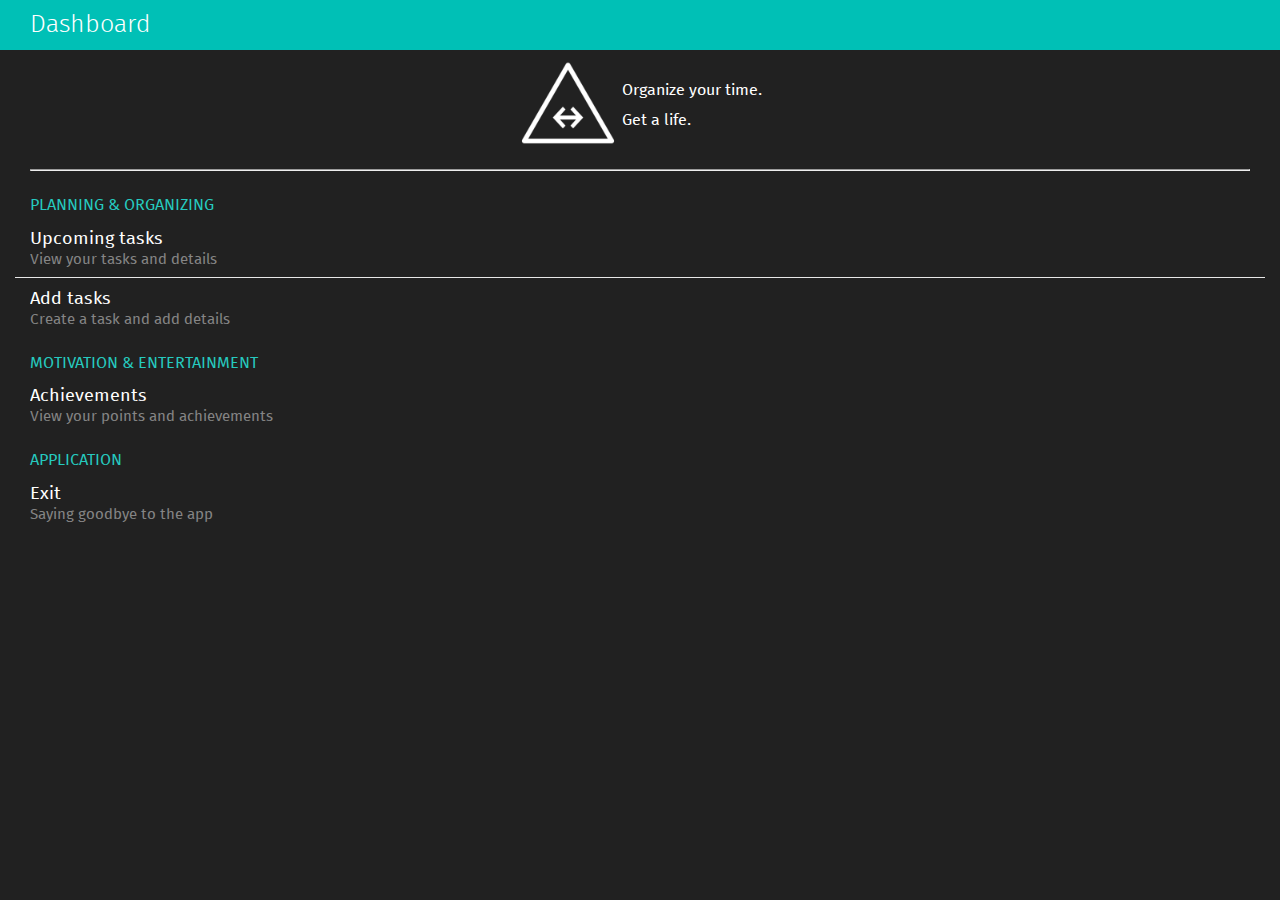
==== commit 14a7bd01: "added new features" ====
--- a/public_html/index.html
+++ b/public_html/index.html
@@ -13,9 +13,13 @@
         <link rel="stylesheet" href="style/layout.css">
         <link rel="stylesheet" href="style/lists.css">
         <link rel="stylesheet" href="style/confirm.css">
+        <link rel="stylesheet" href="style/input_areas.css">
+        <link rel="stylesheet" href="style/value_selector.css">
+        <link rel="stylesheet" href="style/switches.css">
         <script type="text/javascript" defer src="js/app.js"></script>
     </head>
     <body>
+
         <!-- index view -->
         <section id="index" data-position="current">
             <section id="drawer" role="region">
@@ -30,8 +34,8 @@
                                     <img src="images/logo_env.fw.png" width="100" height="100" alt="logo" />
                                 </td>
                                 <td>
-                                    <h2>XX upcoming tasks</h2>
-                                    <h2>XX resolved tasks</h2>
+                                    <h2>Organize your time.</h2>
+                                    <h2>Get a life.</h2>
                                 </td>
                             </tr>
                         </table>
@@ -61,21 +65,9 @@
                                     <p>View your points and achievements</p>
                                 </a>
                             </li>
-                            <li>
-                                <a href="#" id="btn-show-profile-stats">
-                                    <p>Profile and statistics</p>
-                                    <p>Stats of your tasks and yourself</p>
-                                </a>
-                            </li>
                         </ul>
                         <header>Application</header>
                         <ul>
-                            <li>
-                                <a href="#" id="btn-settings">
-                                    <p>Settings</p>
-                                    <p>Select your most suitable option</p>
-                                </a>
-                            </li>
                             <li>
                                 <a href="#" id="btn-exit-app">
                                     <p>Exit</p>
@@ -95,6 +87,11 @@
                 <h1>Upcoming tasks</h1>
             </header>
             <article class="content scrollable header">
+                <section data-type="list">
+                    <ul id="show">
+
+                    </ul>
+                </section>
             </article>
         </section>
 
@@ -105,6 +102,39 @@
                 <h1>Add a task</h1>
             </header>
             <article class="content scrollable header">
+                <br />
+                <form id="add-task-form" action="index.html">
+                    <p>
+                        <input id="task-name" type="text" placeholder="Task name" required="">
+                        <!-- <button type="reset">Clear</button> -->
+                    </p>
+                    <p>
+                        <textarea id="task-description" placeholder="Description" required=""></textarea>
+                    </p>
+
+                    <p>
+                        <input id="task-type" type="text" placeholder="Category" required="">
+                    </p>
+                    <table>
+                        <tr>
+                            <td>
+                                <p class="form-label" align="left">Urgent</p>
+                            </td>
+                            <td>
+                                <input type="checkbox" id="urgent-box" align="right" />
+                            </td>
+                        </tr>
+                        <tr>
+                            <td>
+                                <p class="form-label" align="left">Deadline&nbsp;&nbsp;</p>
+                            </td>
+                            <td>
+                                <input id="deadline" type="date">
+                            </td>
+                        </tr>
+                    </table>
+                    <button class="recommend" type="submit" id="submit">Add task</button>
+                </form>
             </article>
         </section>
 
@@ -115,28 +145,19 @@
                 <h1>My achievements</h1>
             </header>
             <article class="content scrollable header">
+                <section data-type="list">
+                    <header>SOON</header>
+                    <ul>
+                        <li>
+                            <p>Feature is under development...</p>
+                            <p>May come in the next version of RUSH</p>
+                        </li>
+                    </ul>
+                </section>
             </article>
         </section>
 
-        <!-- profile and statistics view -->
-        <section role="region" id="show-profile-stats" data-position="right">
-            <header class="fixed">
-                <a id="btn-back3" href="#"><span class="icon icon-back">back</span></a>
-                <h1>Profile and statistics</h1>
-            </header>
-            <article class="content scrollable header">
-            </article>
-        </section>
 
-        <!-- settings view -->
-        <section role="region" id="settings" data-position="right">
-            <header class="fixed">
-                <a id="btn-back4" href="#"><span class="icon icon-back">back</span></a>
-                <h1>Settings</h1>
-            </header>
-            <article class="content scrollable header">
-            </article>
-        </section>
 
         <!-- exit confirmation view -->
         <section role="region" id="exit-app" data-position="right">
--- a/public_html/style/app.css
+++ b/public_html/style/app.css
@@ -142,4 +142,8 @@
     /* Device rotation */
     .landscape section[role="region"]#drawer > header:first-child {
       /* Whatever needs to be changed on landscape */
+    }
+    
+    .form-label {
+        color: #fff;
     }--- a/public_html/style/lists.css
+++ b/public_html/style/lists.css
@@ -22,10 +22,12 @@
   padding: 0 1.5rem;
   margin: 0;
   font-size: 1.6rem;
-  height: 3rem;
+  height: 2.75rem;
   line-height: 4rem;
   font-weight: normal;
-  color: #ff4e00;
+  color: #26CABF;
+  /*color: #ffffff;
+  background-color: #26CABF;*/
   text-transform: uppercase;
   overflow: hidden;
   text-overflow: ellipsis;
@@ -147,7 +149,7 @@
 [data-type="list"] li p:first-of-type {
   font-size: 1.8rem;
   line-height: 2.2rem;
-  color: #333;
+  color: #fff;
   padding: 1rem 0 0;
 }
 
--- a/public_html/style/input_areas.css
+++ b/public_html/style/input_areas.css
@@ -0,0 +1,527 @@
+/* ----------------------------------
+* Input areas
+* ---------------------------------- */
+input[type="text"],
+input[type="password"],
+input[type="email"],
+input[type="tel"],
+input[type="search"],
+input[type="url"],
+input[type="number"],
+textarea {
+  font-family: sans-serif;
+  box-sizing: border-box;
+  display: block;
+  width: 100%;
+  height: 4rem;
+  line-height: 4rem;
+  resize: none;
+  padding: 0 1.5rem;
+  font-size: 1.6rem;
+  border: 0.1rem solid #c7c7c7;
+  border-radius: 0;
+  box-shadow: none; /* override the box-shadow from the system (performance issue) */
+  color: #333;
+  background: #fff;
+  margin: 0 0 1rem 0;
+}
+
+label:active {
+  background-color: transparent;
+}
+
+textarea {
+  height: 10rem;
+  max-height: 10rem;
+  line-height: 2rem;
+}
+
+input::-moz-placeholder,
+textarea::-moz-placeholder {
+  color: #a9a9a9;
+  opacity: 1;
+  font-style: italic;
+  font-weight: 400;
+}
+
+input[disabled],
+textarea[disabled] {
+  opacity: 0.5;
+}
+
+.skin-dark input[type="text"],
+.skin-dark input[type="password"],
+.skin-dark input[type="email"],
+.skin-dark input[type="tel"],
+.skin-dark input[type="search"],
+.skin-dark input[type="url"],
+.skin-dark input[type="number"],
+.skin-dark textarea  {
+  color: #fff;
+  background-color: transparent;
+  border-color: #454545;
+}
+
+form p {
+  position: relative;
+  margin: 0;
+}
+
+form p input + button[type="reset"],
+form p textarea + button[type="reset"] {
+  position: absolute;
+  top: 0;
+  right: -0.3rem;
+  width: 4rem;
+  height: 4rem;
+  padding: 0;
+  border: none;
+  font-size: 0;
+  opacity: 0;
+  pointer-events: none;
+  background: url(input_areas/images/clear.svg) no-repeat center / 3rem;
+}
+
+
+.skin-dark p input + button[type="reset"],
+.skin-dark p textarea + button[type="reset"] {
+  background-image: url(input_areas/images/clear_dark.svg);
+}
+
+/* To avoid colission with BB butons */
+li input + button[type="reset"]:after,
+li textarea + button[type="reset"]:after {
+  background: none;
+}
+
+textarea {
+  padding: 1.2rem;
+}
+
+form p input:focus {
+  padding-right: 3rem;
+}
+
+form p input:focus + button[type="reset"],
+form p textarea:focus + button[type="reset"] {
+  opacity: 1;
+  pointer-events: all;
+}
+
+/* Fieldset */
+fieldset {
+  position: relative;
+  overflow: hidden;
+  margin: 1.5rem 0 0 0;
+  padding: 0;
+  font-size: 2rem;
+  line-height: 1em;
+  background: none;
+  border: 0;
+}
+
+fieldset legend,
+input[type="date"],
+input[type="time"],
+input[type="datetime"],
+input[type="datetime-local"] {
+  border: 0.1rem solid #c7c7c7;
+  width: 100%;
+  box-sizing: border-box;
+  font-family: sans-serif;
+  font-style: italic;
+  font-size: 1.6rem;
+  margin: 0 0 1.5rem;
+  padding: 0 1.5rem;
+  text-overflow: ellipsis;
+  white-space: nowrap;
+  overflow: hidden;
+  height: 4rem;
+  color: #333;
+  border-radius: 0;
+  background: #fff url(input_areas/images/dialog.svg) no-repeat calc(100% - 1rem) calc(100% - 1rem);
+}
+
+fieldset legend {
+  margin: 0 0 1rem;
+  padding: 1rem 1.5rem 0;
+  background-color: rgba(0,0,0,0.05);
+}
+
+fieldset[disabled] {
+  opacity: 0.5;
+  pointer-events: none;
+}
+
+.skin-dark fieldset legend,
+.skin-dark input[type="date"],
+.skin-dark input[type="time"],
+.skin-dark input[type="datetime"],
+.skin-dark input[type="datetime-local"] {
+  color: #fff;
+  background-color: transparent;
+  border-color: #454545;
+}
+
+fieldset[disabled] legend,
+input[type="date"][disabled],
+input[type="time"][disabled],
+input[type="datetime"][disabled],
+input[type="datetime-local"][disabled] {
+  background-image: url(input_areas/images/dialog_disabled.svg);
+  background-color: transparent
+}
+
+input[type="date"]:focus,
+input[type="time"]:focus,
+input[type="datetime"]:focus,
+input[type="datetime-local"]:focus {
+  box-shadow: none;
+  border-bottom-color: #c7c7c7;
+}
+
+.skin-dark input[type="date"]:focus,
+.skin-dark input[type="time"]:focus,
+.skin-dark input[type="datetime"]:focus,
+.skin-dark input[type="datetime-local"]:focus {
+  box-shadow: none;
+  border-bottom-color: #454545;
+}
+
+input[type="date"]:active,
+input[type="time"]:active,
+input[type="datetime"]:active,
+input[type="datetime-local"]:active {
+  background-color: #b2f2ff;
+  color: #fff;
+}
+
+.skin-dark input[type="date"]:active,
+.skin-dark input[type="time"]:active,
+.skin-dark input[type="datetime"]:active,
+.skin-dark input[type="datetime-local"]:active {
+  background-color: #00aacc;
+  background-image: url(input_areas/images/dialog_active.svg);
+}
+
+
+/* fix for required inputs with wrong or empty value e.g. [type=email] */
+input:invalid,
+textarea:invalid,
+.skin-dark input:invalid,
+.skin-dark textarea:invalid {
+  color: #b90000;
+}
+
+input:focus,
+textarea:focus,
+.skin-dark input:focus,
+.skin-dark textarea:focus {
+  box-shadow: inset 0 -0.1rem 0 #00caf2;
+  border-bottom-color: #00caf2;
+}
+
+input:invalid:focus,
+textarea:invalid:focus,
+.skin-dark input:invalid:focus,
+.skin-dark textarea:invalid:focus {
+  box-shadow: inset 0 -0.1rem 0 #820000;
+  border-bottom-color: #820000;
+}
+
+/* Tidy (search/submit) */
+form[role="search"] {
+  position: relative;
+  height: 3.7rem;
+  background: #f4f4f4;
+}
+
+form[role="search"].skin-dark {
+  background: #202020;
+}
+
+form[role="search"] p {
+  padding: 0 1.5rem 0 3rem;
+  overflow: hidden;
+  position: relative;
+}
+
+form[role="search"] p input,
+form[role="search"] p textarea {
+  height: 3.7rem;
+  border: none;
+  background: none;
+  padding: 0;
+  margin: 0;
+  box-shadow: none;
+}
+
+form[role="search"] p textarea {
+  padding: 1rem 0 0 0;
+}
+
+form[role="search"] p input::-moz-placeholder {
+  background: url(input_areas/images/search.svg) right -0.5rem center no-repeat;
+  background-size: 3rem;
+}
+
+form[role="search"].skin-dark p input::-moz-placeholder {
+  background-image: url(input_areas/images/search_dark.svg);
+}
+
+form[role="search"] p input:focus::-moz-placeholder {
+  background: none;
+}
+
+form[role="search"] p input:invalid,
+form[role="search"] p textarea:invalid,
+form[role="search"] p input:focus,
+form[role="search"] p textarea:focus {
+  border: none;
+  box-shadow: none;
+}
+
+form[role="search"].skin-dark p input,
+form[role="search"].skin-dark p textarea {
+  color: #fff;
+  background: none;
+  box-shadow: none;
+}
+
+form[role="search"] button[type="submit"] {
+  float: right;
+  min-width: 6rem;
+  height: 3.7rem;
+  padding: 0 1.5rem;
+  border: none;
+  color: #00aac5;
+  font-weight: normal;
+  font-size: 1.6rem;
+  line-height: 3.7rem;
+  width: auto;
+  border-radius: 0;
+  margin: 0;
+  position: relative;
+  background-color: unset;
+  font-style: italic;
+  overflow: visible;
+}
+
+form[role="search"] button[type="submit"]:after {
+  content: "";
+  position: absolute;
+  left: -0.1rem;
+  top: 0.7rem;
+  bottom: 0.7rem;
+  width: 0.1rem;
+  background: #c7c7c7;
+}
+
+form[role="search"] button[type="submit"].icon {
+  font-size: 0;
+  background-repeat: no-repeat;
+  background-position: center;
+  background-size: 3rem;
+}
+
+form[role="search"] p input + button[type="reset"]{
+  height: 3.7rem;
+  right: 0.5rem;
+}
+
+form[role="search"].skin-dark button[type="submit"]:after {
+  background-color: #575757;
+}
+
+form[role="search"] button[type="submit"] + p > textarea {
+  height: 3.7rem;
+  line-height: 2rem;
+}
+
+form[role="search"] button[type="submit"] + p button {
+  height: 3.7rem;
+}
+
+form[role="search"].full button[type="submit"] {
+  display: none;
+}
+
+form[role="search"] button.icon:active,
+form[role="search"] button[type="submit"]:active {
+  background-color: #b2f2ff;
+  color: #fff;
+}
+
+form[role="search"].skin-dark button.icon:active,
+form[role="search"].skin-dark button[type="submit"]:active {
+  background: #00aacc;
+}
+
+form[role="search"] button[type="submit"][disabled] {
+  color: #adadad;
+  pointer-events: none;
+}
+
+form button::-moz-focus-inner {
+  border: none;
+  outline: none;
+}
+
+/* .bb-editable - e.g email & SMS recipients */
+.bb-editable [contenteditable] {
+  display: inline-block;
+  box-sizing: border-box;
+  position: relative;
+  max-width: calc(100% - 1.4rem);
+  overflow: hidden;
+  padding: 0 1.5rem;
+  margin: 0 0 0.6rem 0;
+  line-height: 2.8rem;
+  border-radius: 1.4rem;
+  text-overflow: ellipsis;
+  font-size: 1.6rem;
+  font-style: italic;
+  white-space: nowrap;
+  color: #333;
+  background: #fff;
+}
+
+.bb-editable [contenteditable].icon {
+  padding-right: 3.7rem;
+}
+
+.bb-editable [contenteditable="false"].invalid {
+  background-color: #fedcdc;
+  padding-left: 3.3rem;
+}
+
+.bb-editable [contenteditable="false"].invalid:before {
+    content: "!";
+    position: absolute;
+    top: 0.6rem;
+    left: 0.8rem;
+    display: block;
+    width: 1.7rem;
+    height: 1.6rem;
+    padding: 0;
+    border-radius: 50%;
+    line-height: 1.6rem;
+    font-size: 1.2rem;
+    text-align: center;
+    text-indent: -0.1rem;
+    font-style: normal;
+    font-weight: 600;
+    color: #fff;
+    background-color: #b80404;
+}
+
+.bb-editable [contenteditable="false"].invalid:hover:before,
+.bb-editable [contenteditable="false"].invalid:active:before {
+  color: #b2f2ff;
+  background-color: #fff;
+}
+
+.bb-editable [contenteditable]:hover,
+.bb-editable [contenteditable]:active,
+.bb-editable [contenteditable].invalid:hover,
+.bb-editable [contenteditable].invalid:active {
+  color: #fff;
+  background-color: #b2f2ff;
+}
+
+.bb-editable [contenteditable].icon:after {
+  content: "";
+  position: absolute;
+  top: 0.7rem;
+  right: 0;
+  width: 3rem;
+  height: 3rem;
+  background-position: -0.7rem -3.8rem;
+  background-repeat: no-repeat;
+  background-size: 3rem;
+}
+
+.bb-editable [contenteditable].icon:hover:after,
+.bb-editable [contenteditable].icon:active:after {
+  background-position: -0.7rem -0.8rem;
+}
+
+.bb-editable [contenteditable].invalid.icon:after {
+  background-position: -0.7rem -6.8rem;
+}
+
+.bb-editable [contenteditable].invalid.icon:hover:after,
+.bb-editable [contenteditable].invalid.icon:active:after {
+  background-position: -0.7rem -0.8rem;
+}
+
+.bb-editable [contenteditable="true"],
+.bb-editable [contenteditable="true"]:hover,
+.skin-comms .bb-editable [contenteditable="true"]:hover {
+    padding: 0 0.2rem;
+    white-space: normal;
+    font-size: 1.8rem;
+    font-style: normal;
+    color: #000;
+    background: none repeat scroll 0 0 transparent;
+}
+
+.skin-comms .bb-editable [contenteditable]:hover,
+.skin-comms .bb-editable [contenteditable]:active {
+  color: #fff;
+  background-color: #29bbb5;
+}
+
+/******************************************************************************
+ * Right-to-Left layout
+ */
+
+html[dir="rtl"] fieldset legend {
+  background: rgba(0,0,0,0.05) url(input_areas/images/dialog_rtl.svg) no-repeat 1rem calc(100% - 1rem);
+}
+
+html[dir="rtl"] input[type="date"],
+html[dir="rtl"] input[type="time"],
+html[dir="rtl"] input[type="datetime"],
+html[dir="rtl"] input[type="datetime-local"] {
+  background: #fff url(input_areas/images/dialog_rtl.svg) no-repeat 1rem calc(100% - 1rem);
+}
+
+html[dir="rtl"] fieldset[disabled] legend,
+html[dir="rtl"] input[type="date"][disabled],
+html[dir="rtl"] input[type="time"][disabled],
+html[dir="rtl"] input[type="datetime"][disabled],
+html[dir="rtl"] input[type="datetime-local"][disabled] {
+  background-image: url(input_areas/images/dialog_disabled_rtl.svg);
+}
+
+html[dir="rtl"] form p input:focus {
+  padding: 0 1.5rem 0 3rem;
+}
+
+html[dir="rtl"] form p input + button[type="reset"],
+html[dir="rtl"] form p textarea + button[type="reset"] {
+  right: auto;
+  left: -0.3rem;
+}
+
+html[dir="rtl"] form[role="search"] p {
+  padding: 0 3rem 0 1.5rem;
+}
+
+html[dir="rtl"] form[role="search"] p input + button[type="reset"]{
+  left: 0.5rem;
+}
+
+html[dir="rtl"] form[role="search"] p input::-moz-placeholder {
+  background-position: -0.5rem center;
+}
+
+html[dir="rtl"] form[role="search"] button[type="submit"] {
+  float: left;
+}
+
+html[dir="rtl"] form[role="search"] button[type="submit"]:after {
+  right: 0;
+  left: auto;
+}
--- a/public_html/style/value_selector.css
+++ b/public_html/style/value_selector.css
@@ -0,0 +1,200 @@
+/* ----------------------------------
+ * Value selector (Single & Multiple)
+ * ---------------------------------- */
+
+/* Main dialog setup */
+[role="dialog"][data-type="value-selector"] {
+  background: #2d2d2d;
+  overflow: hidden;
+  position: absolute;
+  z-index: 100;
+  top: 0;
+  left: 0;
+  right: 0;
+  bottom: 0;
+  padding: 0 0 7rem;
+  color: #fff;
+  font-family: sans-serif;
+}
+
+[role="dialog"][data-type="value-selector"] > section {
+  padding: 0 1.5rem 0;
+  -moz-box-sizing: padding-box;
+  width: 100%;
+  height: 100%;
+}
+
+[role="dialog"][data-type="value-selector"] h1 {
+  font-weight: 400;
+  font-size: 1.9rem;
+  line-height: 4.8rem;
+  color: #fff;
+  border-bottom: 0.1rem solid #616262;
+  background: rgba(0 ,0, 0, .2);
+  margin: 0 -1.5rem;
+  padding: 0 3rem 1rem;
+  height: 4.8rem;
+  -moz-box-sizing: border-box;
+}
+
+/* Specific component code */
+[role="dialog"][data-type="value-selector"] [role="listbox"] {
+  position: relative;
+  padding: 0;
+  margin: 0 -1.5rem;
+  max-height: calc(100% - 5rem);
+  overflow: auto;
+}
+
+[role="dialog"][data-type="value-selector"] [role="listbox"] li {
+  margin: 0;
+  padding: 0 1.5rem;
+  height: auto;
+  list-style: none;
+  position: relative;
+  font-weight: lighter;
+  font-size: 2.2rem;
+  line-height: 3.9rem;
+  color: #fff;
+  transition: background-color 0.2s ease;
+}
+
+[role="dialog"][data-type="value-selector"] [role="listbox"] li:first-child label {
+  border-top-color: transparent;
+}
+
+[role="dialog"][data-type="value-selector"] [role="listbox"] li label {
+  outline: none;
+  display: block;
+  color: #fff;
+  border-top: 0.1rem solid #666;
+}
+
+[role="dialog"][data-type="value-selector"] [role="listbox"] li label span {
+  display: block;
+  padding: 1rem 1.5rem;
+  line-height: 4rem;
+  word-wrap: break-word;
+}
+
+/* Pressed status */
+[role="dialog"][data-type="value-selector"] [role="listbox"] li:active {
+  background-color: #00ABCC;
+}
+
+[role="dialog"][data-type="value-selector"] [role="listbox"] li:active label,
+[role="dialog"][data-type="value-selector"] [role="listbox"] li:active + li label {
+  border-top-color: transparent;
+}
+
+[role="dialog"][data-type="value-selector"] [role="listbox"] li:active label span {
+  color: #fff !important;
+  background-image: none;
+}
+
+/* Checked status */
+[role="dialog"][data-type="value-selector"] [role="listbox"] li[aria-selected="true"] label {
+  background: transparent url(value_selector/images/icons/checked.png) right 1.2rem top 50% / 2.1rem no-repeat;
+}
+
+[role="dialog"][data-type="value-selector"] [role="listbox"] li[aria-selected="true"] span {
+  padding-right: 2.6rem;
+  margin-right: 1.2rem;
+  color: #00abcd;
+}
+
+/* Menu & buttons setup */
+[role="dialog"][data-type="value-selector"] menu {
+  white-space: nowrap;
+  margin: 0;
+  padding: 1.5rem;
+  background: #4d4d4d;
+  display: block;
+  overflow: hidden;
+  position: absolute;
+  left: 0;
+  right: 0;
+  bottom: 0;
+}
+
+[role="dialog"][data-type="value-selector"] menu button::-moz-focus-inner {
+  border: none;
+  outline: none;
+}
+
+[role="dialog"][data-type="value-selector"] menu button {
+  width: calc((100% - 1rem) / 2);
+  font-family: sans-serif;
+  font-style: italic;
+  height: 4rem;
+  margin: 0 0 1rem;
+  padding: 0 1.2rem;
+  -moz-box-sizing: border-box;
+  display: inline-block;
+  vertical-align: middle;
+  text-overflow: ellipsis;
+  white-space: nowrap;
+  overflow: hidden;
+  background: #d8d8d8;
+  border: none;
+  border-radius: 2rem;
+  font-weight: normal;
+  font-size: 1.6rem;
+  line-height: 4rem;
+  color: #333;
+  text-align: center;
+  text-shadow: none;
+  text-decoration: none;
+  outline: none;
+}
+
+/* Affirmative */
+[role="dialog"][data-type="value-selector"] menu button.affirmative,
+[role="dialog"][data-type="value-selector"] menu button.recommend {
+  background-color: #00caf2;
+  color: #fff;
+}
+
+/* Pressed */
+[role="dialog"][data-type="value-selector"] menu button:active {
+  background: #00aacc;
+  color: #fff;
+}
+
+/* Disabled */
+[role="dialog"][data-type="value-selector"] > menu > button[disabled] {
+  background-color: #565656;
+  color: rgba(255,255,255,0.4);
+  pointer-events: none;
+}
+
+[role="dialog"][data-type="value-selector"] > menu > button[disabled].recommend {
+  background-color: #006579;
+}
+
+button[disabled]::-moz-selection {
+  -moz-user-select: none;
+}
+
+[role="dialog"][data-type="value-selector"] menu button:last-child {
+  margin-left: 1rem;
+}
+
+[role="dialog"][data-type="value-selector"] menu button,
+[role="dialog"][data-type="value-selector"] menu button:first-child {
+  margin: 0;
+}
+
+[role="dialog"][data-type="value-selector"] menu button.full {
+  width: 100%;
+}
+
+/* Right to left tweaks */
+html[dir="rtl"] #value-selector li input:checked + span,
+html[dir="rtl"] #value-selector li[aria-selected="true"] span {
+  padding-left: 2.6rem;
+  padding-right: 1.5rem;
+  margin-left: 1.2rem;
+  margin-right: 0;
+  background-position: 0 50%;
+}--- a/public_html/style/switches.css
+++ b/public_html/style/switches.css
@@ -0,0 +1,130 @@
+/* ----------------------------------
+ * CHECKBOXES / RADIOS
+ * ---------------------------------- */
+
+label.pack-checkbox,
+label.pack-radio,
+label.pack-switch {
+  display: inline-block;
+  vertical-align: middle;
+  width: 5rem;
+  height: 5rem;
+  position: relative;
+  background: none;
+}
+
+label.pack-checkbox input,
+label.pack-radio input,
+label.pack-switch input {
+  margin: 0;
+  opacity: 0;
+  position: absolute;
+  top: 0;
+  left: 0;
+}
+
+label.pack-checkbox input ~ span:after,
+label.pack-radio input ~ span:after {
+  content: '';
+  position: absolute;
+  left: 50%;
+  top: 50%;
+  margin: -1.1rem 0 0 -1.1rem;
+  width: 2.2rem;
+  height: 2.2rem;
+  pointer-events: none;
+}
+
+label.pack-checkbox input ~ span:after {
+  background: url(switches/images/check/default.png) no-repeat center top / 2.2rem auto;
+}
+
+label.pack-radio input ~ span:after {
+  background: url(switches/images/radio/default.png) no-repeat center top / 2.2rem auto;
+}
+
+label.pack-checkbox input:checked ~ span:after,
+label.pack-radio input:checked ~ span:after,
+label.pack-switch input:checked ~ span:after {
+  background-position: center bottom;
+}
+
+/* 'Dangerous' switches */
+
+label.pack-checkbox.danger input ~ span:after {
+  background-image: url(switches/images/check/danger.png);
+}
+
+label.pack-radio.danger input ~ span:after {
+  background-image: url(switches/images/radio/danger.png);
+}
+
+
+/* ----------------------------------
+ * ON/OFF SWITCHES
+ * ---------------------------------- */
+
+label.pack-switch input ~ span:after {
+  content: '';
+  position: absolute;
+  right: 0;
+  top: 50%;
+  width: 6rem;
+  margin: -1.4rem 0 0;
+  height: 2.7rem;
+  pointer-events: none;
+  border-radius: 1.35rem;
+  overflow: hidden;
+  background: #e6e6e6 url(switches/images/switch/background_off.png) no-repeat -3.2rem 0 / 9.2rem 2.7rem;
+  transition: background 0.2s ease;
+}
+
+/* switch: 'ON' state */
+label.pack-switch input:checked ~ span:after {
+  background: #e6e6e6 url(switches/images/switch/background.png) no-repeat 0 0 / 9.2rem 2.7rem;
+}
+
+/* switch: disabled state */
+label.pack-switch input:disabled ~ span:after {
+  opacity: 0.4;
+}
+
+label.pack-switch input.uninit ~ span:after {
+  transition: none;
+}
+
+/******************************************************************************
+ * Right-To-Left tweaks
+ */
+
+html[dir="rtl"] label.pack-checkbox input,
+html[dir="rtl"] label.pack-radio input,
+html[dir="rtl"] label.pack-switch input {
+  left: auto;
+  right: 0;
+}
+
+html[dir="rtl"] label.pack-checkbox input ~ span:after,
+html[dir="rtl"] label.pack-radio input ~ span:after {
+  left: auto;
+  right: 50%;
+  margin-left: auto;
+  margin-right: -1.1rem;
+}
+
+html[dir="rtl"] label.pack-switch input ~ span:after {
+  left: 0;
+  right: auto;
+}
+
+html[dir="rtl"] label.pack-switch input ~ span:after {
+  background-position: 0;
+}
+
+/* switch: 'ON' state */
+html[dir="rtl"] label.pack-switch input:checked ~ span:after {
+  background-image: url(switches/images/switch/background_rtl.png);
+  background-position: -3.2rem 0;
+}
+
+
